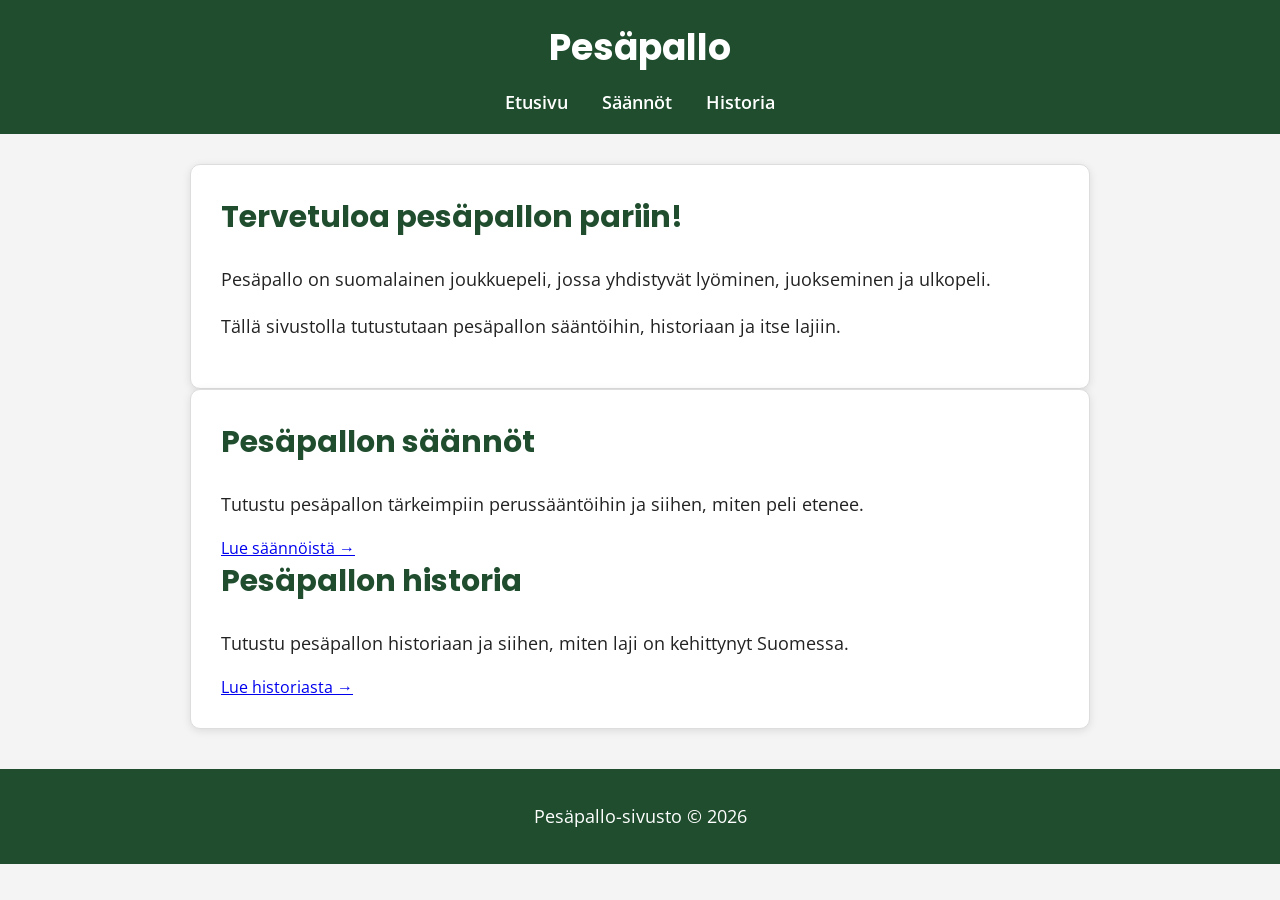
==== index.html @ ce548ae6 "Update index.html" ====
<!DOCTYPE html>
<html lang="fi">
<head>
    <meta charset="UTF-8">
    <meta name="viewport" content="width=device-width, initial-scale=1.0">

    <title>Pesäpallo – Etusivu</title>

    <link rel="stylesheet" href="css/style.css">
</head>

<body>

    <div class="site">

        <header>
            <h1>Pesäpallo</h1>

            <nav>
                <a href="index.html">Etusivu</a>
                <a href="saannot.html">Säännöt</a>
                <a href="historia.html">Historia</a>
            </nav>
        </header>

        <main>

            <section class="hero">
                <h2>Tervetuloa pesäpallon pariin!</h2>

                <p>
                    Pesäpallo on suomalainen joukkuepeli, jossa yhdistyvät
                    lyöminen, juokseminen ja ulkopeli.
                </p>

                <p>
                    Tällä sivustolla tutustutaan pesäpallon sääntöihin,
                    historiaan ja itse lajiin.
                </p>
            </section>

            <section class="kortit">

                <article class="kortti">
                    <h2>Pesäpallon säännöt</h2>

                    <p>
                        Tutustu pesäpallon tärkeimpiin perussääntöihin
                        ja siihen, miten peli etenee.
                    </p>

                    <a href="saannot.html">Lue säännöistä →</a>
                </article>

                <article class="kortti">
                    <h2>Pesäpallon historia</h2>

                    <p>
                        Tutustu pesäpallon historiaan ja siihen,
                        miten laji on kehittynyt Suomessa.
                    </p>

                    <a href="historia.html">Lue historiasta →</a>
                </article>

            </section>

        </main>

        <footer>
            <p>Pesäpallo-sivusto &copy; 2026</p>
        </footer>

    </div>

</body>
</html>
---- css/style.css ----
@import url('https://fonts.googleapis.com/css2?family=Open+Sans:wght@400;600&family=Poppins:wght@600;700&display=swap');

body {
    margin: 0;
    font-family: 'Open Sans', sans-serif;
    background-color: #f4f4f4;
    color: #222;
}

header {
    background-color: #1f4d2e;
    color: white;
    padding: 20px;
    text-align: center;
}

header h1 {
    margin: 0 0 15px 0;
    font-family: 'Poppins', sans-serif;
    font-size: 36px;
}

nav a {
    color: white;
    text-decoration: none;
    margin: 0 15px;
    font-size: 18px;
    font-weight: 600;
}

nav a:hover {
    text-decoration: underline;
}

main {
    max-width: 900px;
    margin: 30px auto;
    padding: 0 20px;
}

section {
    background-color: white;
    padding: 30px;
    border: 1px solid #ddd;
    border-radius: 10px;
    box-shadow: 0 2px 8px rgba(0, 0, 0, 0.1);
}

h2 {
    color: #1f4d2e;
    font-family: 'Poppins', sans-serif;
    font-size: 30px;
    margin-top: 0;
}

h3 {
    color: #2f6b3f;
    font-family: 'Poppins', sans-serif;
    margin-top: 30px;
}

p {
    font-size: 18px;
    line-height: 1.6;
}

li {
    font-size: 18px;
    line-height: 1.6;
    margin-bottom: 10px;
}

footer {
    background-color: #1f4d2e;
    color: white;
    text-align: center;
    padding: 15px;
    margin-top: 40px;
}
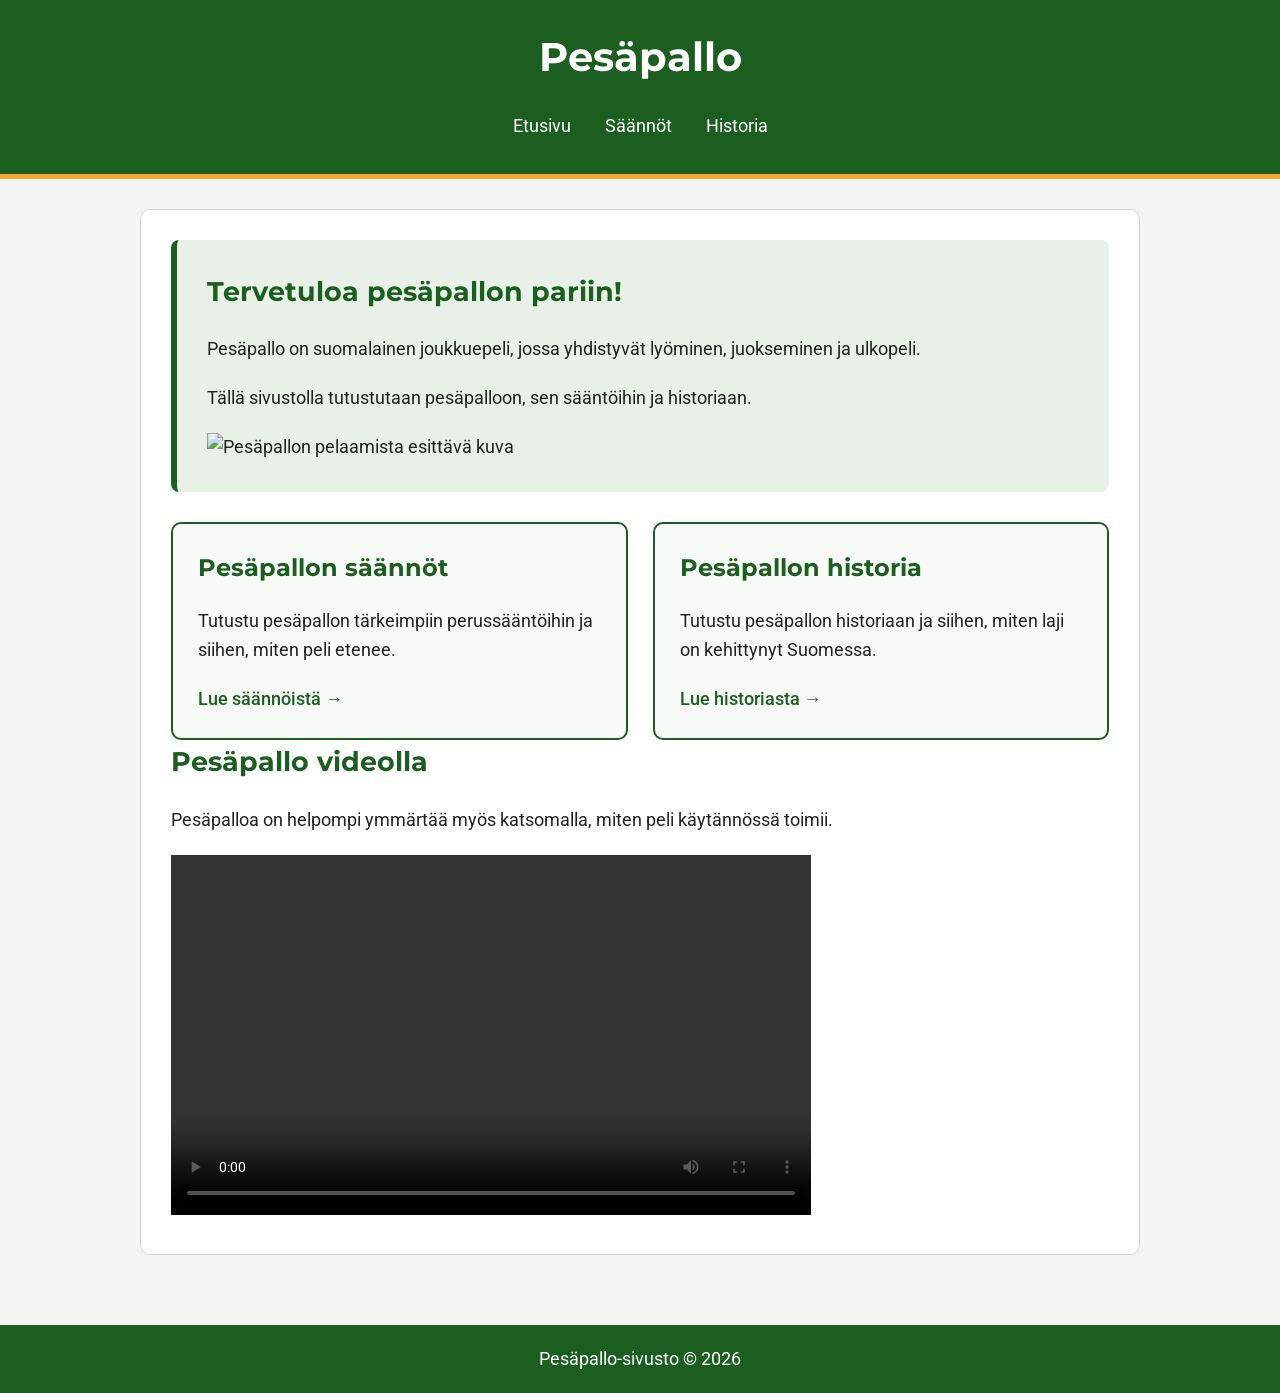
==== commit 6f9b56c9: "Update index.html" ====
--- a/index.html
+++ b/index.html
@@ -26,17 +26,29 @@
         <main>
 
             <section class="hero">
-                <h2>Tervetuloa pesäpallon pariin!</h2>
 
-                <p>
-                    Pesäpallo on suomalainen joukkuepeli, jossa yhdistyvät
-                    lyöminen, juokseminen ja ulkopeli.
-                </p>
+                <div class="hero-teksti">
+                    <h2>Tervetuloa pesäpallon pariin!</h2>
 
-                <p>
-                    Tällä sivustolla tutustutaan pesäpallon sääntöihin,
-                    historiaan ja itse lajiin.
-                </p>
+                    <p>
+                        Pesäpallo on suomalainen joukkuepeli, jossa yhdistyvät
+                        lyöminen, juokseminen ja ulkopeli.
+                    </p>
+
+                    <p>
+                        Tällä sivustolla tutustutaan pesäpalloon,
+                        sen sääntöihin ja historiaan.
+                    </p>
+                </div>
+
+                <img
+                    src="images/kuva1.jpg"
+                    alt="Pesäpallon pelaamista esittävä kuva"
+                    width="600"
+                    height="400"
+                    class="hero-kuva"
+                >
+
             </section>
 
             <section class="kortit">
@@ -65,6 +77,31 @@
 
             </section>
 
+            <section class="media-osio">
+
+                <h2>Pesäpallo videolla</h2>
+
+                <p>
+                    Pesäpalloa on helpompi ymmärtää myös katsomalla,
+                    miten peli käytännössä toimii.
+                </p>
+
+                <video
+                    controls
+                    width="640"
+                    height="360"
+                    class="pesis-video"
+                >
+                    <source
+                        src="https://interactive-examples.mdn.mozilla.net/media/cc0-videos/flower.mp4"
+                        type="video/mp4"
+                    >
+
+                    Selaimesi ei tue videon toistamista.
+                </video>
+
+            </section>
+
         </main>
 
         <footer>
--- a/css/style.css
+++ b/css/style.css
@@ -1,79 +1,271 @@
-@import url('https://fonts.googleapis.com/css2?family=Open+Sans:wght@400;600&family=Poppins:wght@600;700&display=swap');
+@import url('https://fonts.googleapis.com/css2?family=Montserrat:wght@600;700&family=Roboto:wght@400;500&display=swap');
+
+
+/* ------------------------------
+   Yleiset asetukset
+------------------------------ */
+
+* {
+    box-sizing: border-box;
+}
 
 body {
     margin: 0;
-    font-family: 'Open Sans', sans-serif;
-    background-color: #f4f4f4;
-    color: #222;
-}
+    padding: 0;
+    background-color: #f2f5f1;
+    color: #222222;
+    font-family: 'Roboto', sans-serif;
+    font-size: 18px;
+    line-height: 1.6;
+}
+
+
+/* ------------------------------
+   Koko sivuston Grid-layout
+------------------------------ */
+
+.site {
+    min-height: 100vh;
+
+    display: grid;
+
+    grid-template-rows: auto 1fr auto;
+}
+
+
+/* ------------------------------
+   Header
+------------------------------ */
 
 header {
-    background-color: #1f4d2e;
+    background-color: #1b5e20;
     color: white;
-    padding: 20px;
+
+    padding: 25px;
+
     text-align: center;
-}
-
-header h1 {
+
+    border-bottom: 5px solid #f9a825;
+}
+
+h1,
+h2 {
+    font-family: 'Montserrat', sans-serif;
+}
+
+h1 {
     margin: 0 0 15px 0;
-    font-family: 'Poppins', sans-serif;
-    font-size: 36px;
+    font-size: 40px;
+}
+
+h2 {
+    color: #1b5e20;
+    margin-top: 0;
+}
+
+
+/* ------------------------------
+   Navigaatio
+------------------------------ */
+
+nav {
+    display: flex;
+
+    justify-content: center;
+
+    align-items: center;
+
+    gap: 10px;
 }
 
 nav a {
     color: white;
+
     text-decoration: none;
-    margin: 0 15px;
-    font-size: 18px;
-    font-weight: 600;
+
+    padding: 8px 12px;
+
+    border-radius: 5px;
 }
 
 nav a:hover {
+    background-color: #f9a825;
+
+    color: #222222;
+}
+
+
+/* ------------------------------
+   Pääsisältö
+------------------------------ */
+
+main {
+    width: 90%;
+    max-width: 1000px;
+
+    margin: 30px auto;
+
+    padding: 30px;
+
+    background-color: white;
+
+    border: 1px solid #d0d8ce;
+
+    border-radius: 10px;
+}
+
+
+/* ------------------------------
+   Etusivun pääosio
+------------------------------ */
+
+.hero {
+    margin-bottom: 30px;
+
+    padding: 30px;
+
+    background-color: #e8f0e7;
+
+    border-left: 6px solid #1b5e20;
+
+    border-radius: 8px;
+}
+
+
+/* ------------------------------
+   Korttien Grid-layout
+------------------------------ */
+
+.kortit {
+    display: grid;
+
+    grid-template-columns: repeat(2, 1fr);
+
+    gap: 25px;
+
+    margin-top: 30px;
+}
+
+
+/* ------------------------------
+   Kortit
+------------------------------ */
+
+.kortti {
+    padding: 25px;
+
+    background-color: #f8faf7;
+
+    border: 2px solid #1b5e20;
+
+    border-radius: 10px;
+}
+
+.kortti h2 {
+    font-size: 24px;
+}
+
+.kortti a {
+    color: #1b5e20;
+
+    font-weight: 500;
+
+    text-decoration: none;
+}
+
+.kortti a:hover {
     text-decoration: underline;
 }
 
-main {
-    max-width: 900px;
-    margin: 30px auto;
-    padding: 0 20px;
-}
-
-section {
-    background-color: white;
-    padding: 30px;
-    border: 1px solid #ddd;
+
+/* ------------------------------
+   Listat
+------------------------------ */
+
+.lista {
+    margin-top: 30px;
+
+    padding: 25px;
+
+    background-color: #fff8e1;
+
+    border: 1px solid #f9a825;
+
     border-radius: 10px;
-    box-shadow: 0 2px 8px rgba(0, 0, 0, 0.1);
-}
-
-h2 {
-    color: #1f4d2e;
-    font-family: 'Poppins', sans-serif;
-    font-size: 30px;
-    margin-top: 0;
-}
-
-h3 {
-    color: #2f6b3f;
-    font-family: 'Poppins', sans-serif;
-    margin-top: 30px;
-}
+}
+
+li {
+    margin-bottom: 8px;
+}
+
+
+/* ------------------------------
+   Kappaleet
+------------------------------ */
 
 p {
-    font-size: 18px;
-    line-height: 1.6;
-}
-
-li {
-    font-size: 18px;
-    line-height: 1.6;
-    margin-bottom: 10px;
-}
+    margin-bottom: 20px;
+}
+
+
+/* ------------------------------
+   Footer
+------------------------------ */
 
 footer {
-    background-color: #1f4d2e;
+    margin-top: 40px;
+
+    padding: 20px;
+
+    background-color: #1b5e20;
+
     color: white;
+
     text-align: center;
-    padding: 15px;
-    margin-top: 40px;
-}
+}
+
+footer p {
+    margin: 0;
+}
+
+
+/* ------------------------------
+   Responsiivisuus
+------------------------------ */
+
+@media (max-width: 700px) {
+
+    .kortit {
+        grid-template-columns: 1fr;
+    }
+
+    nav {
+        flex-direction: column;
+    }
+
+    nav a {
+        display: block;
+
+        width: 100%;
+    }
+
+    main {
+        width: 95%;
+
+        margin: 15px auto;
+
+        padding: 20px;
+    }
+
+    .hero {
+        padding: 20px;
+    }
+
+    .kortti {
+        padding: 20px;
+    }
+
+    h1 {
+        font-size: 32px;
+    }
+}
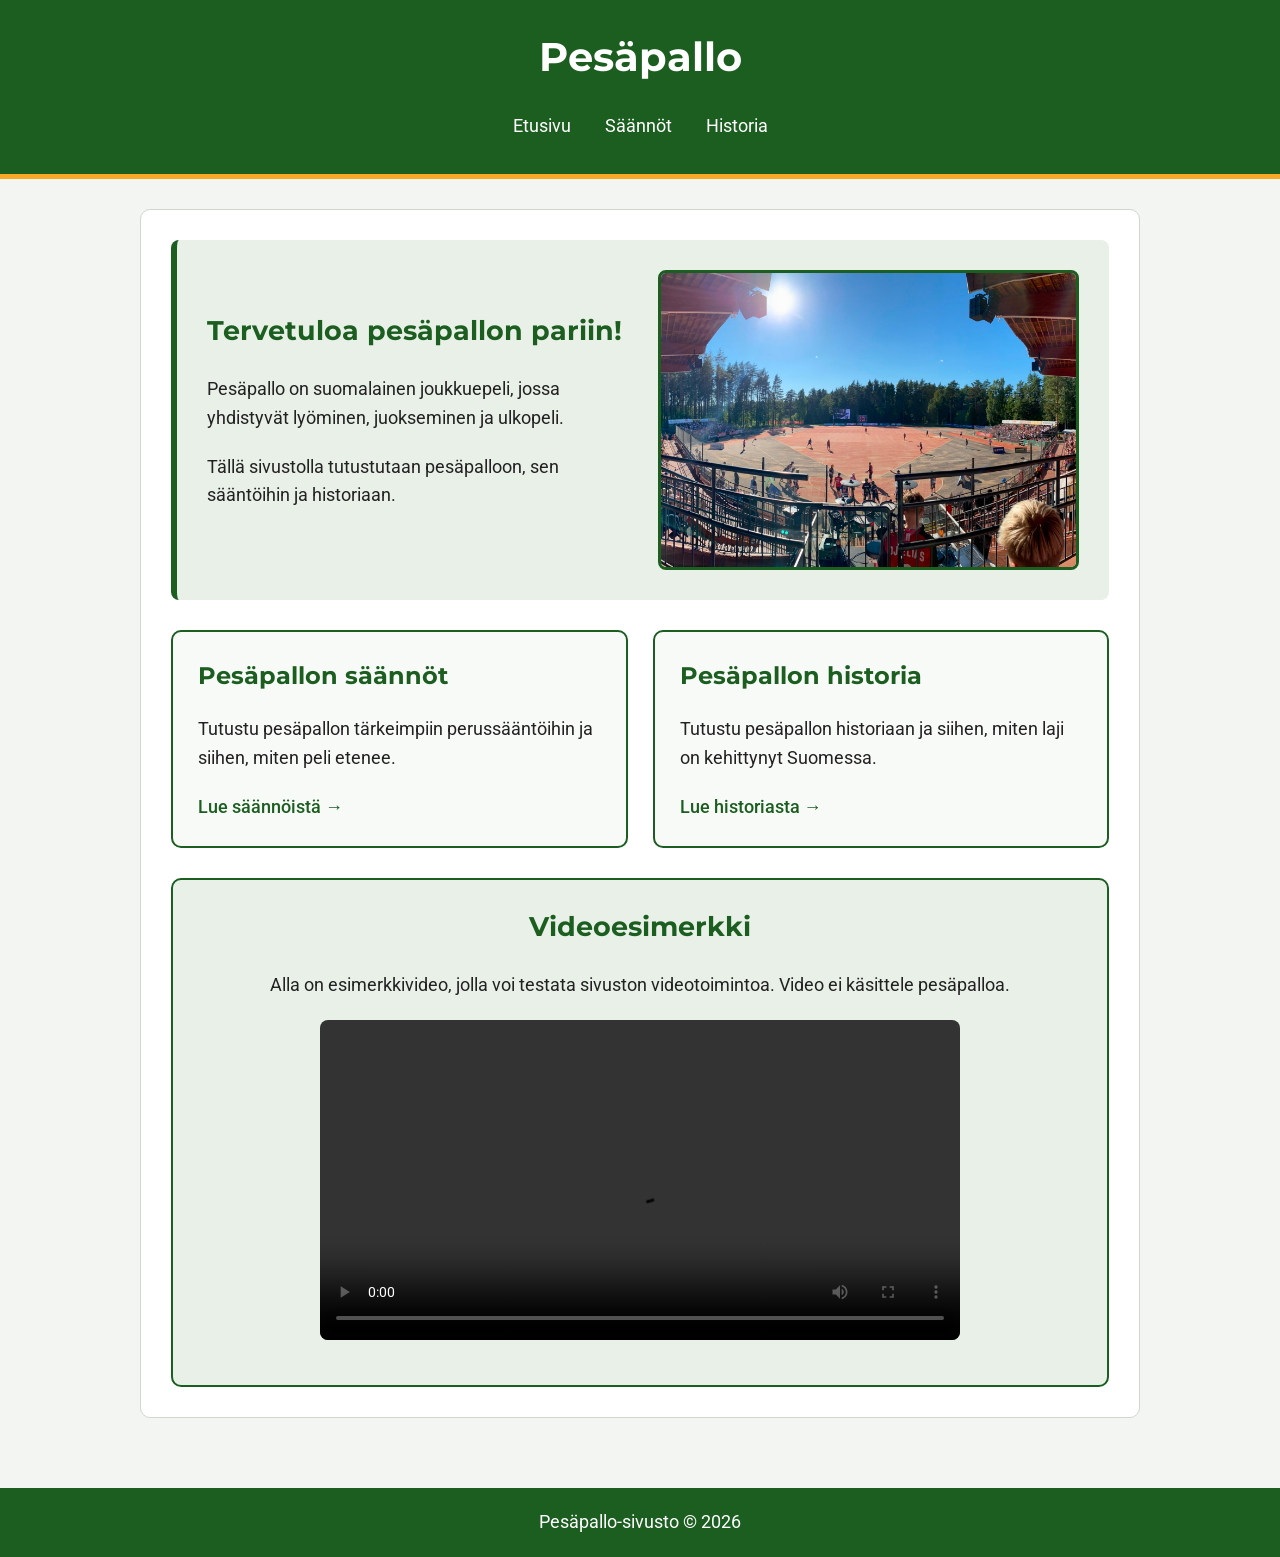
==== commit 2fe56148: "Update index.html" ====
--- a/index.html
+++ b/index.html
@@ -1,16 +1,14 @@
+
 <!DOCTYPE html>
 <html lang="fi">
 <head>
     <meta charset="UTF-8">
     <meta name="viewport" content="width=device-width, initial-scale=1.0">
-
     <title>Pesäpallo – Etusivu</title>
-
     <link rel="stylesheet" href="css/style.css">
 </head>
 
 <body>
-
     <div class="site">
 
         <header>
@@ -24,15 +22,13 @@
         </header>
 
         <main>
-
             <section class="hero">
-
                 <div class="hero-teksti">
                     <h2>Tervetuloa pesäpallon pariin!</h2>
 
                     <p>
-                        Pesäpallo on suomalainen joukkuepeli, jossa yhdistyvät
-                        lyöminen, juokseminen ja ulkopeli.
+                        Pesäpallo on suomalainen joukkuepeli, jossa
+                        yhdistyvät lyöminen, juokseminen ja ulkopeli.
                     </p>
 
                     <p>
@@ -42,66 +38,50 @@
                 </div>
 
                 <img
-                    src="images/kuva1.jpg"
-                    alt="Pesäpallon pelaamista esittävä kuva"
-                    width="600"
-                    height="400"
+                    src="images/pallo.jpg"
+                    alt="Keltainen pallo punertavalla kenttäpinnalla"
+                    width="1080"
+                    height="720"
                     class="hero-kuva"
                 >
-
             </section>
 
             <section class="kortit">
-
                 <article class="kortti">
                     <h2>Pesäpallon säännöt</h2>
-
                     <p>
                         Tutustu pesäpallon tärkeimpiin perussääntöihin
                         ja siihen, miten peli etenee.
                     </p>
-
                     <a href="saannot.html">Lue säännöistä →</a>
                 </article>
 
                 <article class="kortti">
                     <h2>Pesäpallon historia</h2>
-
                     <p>
                         Tutustu pesäpallon historiaan ja siihen,
                         miten laji on kehittynyt Suomessa.
                     </p>
-
                     <a href="historia.html">Lue historiasta →</a>
                 </article>
-
             </section>
 
             <section class="media-osio">
-
-                <h2>Pesäpallo videolla</h2>
+                <h2>Videoesimerkki</h2>
 
                 <p>
-                    Pesäpalloa on helpompi ymmärtää myös katsomalla,
-                    miten peli käytännössä toimii.
+                    Alla on esimerkkivideo, jolla voi testata
+                    sivuston videotoimintoa. Video ei käsittele pesäpalloa.
                 </p>
 
-                <video
-                    controls
-                    width="640"
-                    height="360"
-                    class="pesis-video"
-                >
+                <video controls class="pesis-video">
                     <source
                         src="https://interactive-examples.mdn.mozilla.net/media/cc0-videos/flower.mp4"
                         type="video/mp4"
                     >
-
                     Selaimesi ei tue videon toistamista.
                 </video>
-
             </section>
-
         </main>
 
         <footer>
@@ -109,6 +89,5 @@
         </footer>
 
     </div>
-
 </body>
 </html>
--- a/css/style.css
+++ b/css/style.css
@@ -116,10 +116,20 @@
 
 
 /* ------------------------------
-   Etusivun pääosio
+   Hero-osio
 ------------------------------ */
 
 .hero {
+    position: relative;
+
+    display: grid;
+
+    grid-template-columns: 1fr 1fr;
+
+    gap: 30px;
+
+    align-items: center;
+
     margin-bottom: 30px;
 
     padding: 30px;
@@ -129,6 +139,26 @@
     border-left: 6px solid #1b5e20;
 
     border-radius: 8px;
+
+    overflow: hidden;
+}
+
+
+/* ------------------------------
+   Kuva
+------------------------------ */
+
+.hero-kuva {
+    width: 100%;
+    height: 300px;
+
+    object-fit: cover;
+
+    border-radius: 8px;
+
+    border: 3px solid #1b5e20;
+
+    display: block;
 }
 
 
@@ -200,6 +230,40 @@
 
 
 /* ------------------------------
+   Media-osio
+------------------------------ */
+
+.media-osio {
+    position: relative;
+
+    margin-top: 30px;
+
+    padding: 25px;
+
+    background-color: #e8f0e7;
+
+    border: 2px solid #1b5e20;
+
+    border-radius: 10px;
+
+    text-align: center;
+}
+
+.pesis-video {
+    display: block;
+
+    width: 100%;
+    max-width: 640px;
+
+    height: auto;
+
+    margin: 20px auto;
+
+    border-radius: 8px;
+}
+
+
+/* ------------------------------
    Kappaleet
 ------------------------------ */
 
@@ -213,6 +277,8 @@
 ------------------------------ */
 
 footer {
+    position: relative;
+
     margin-top: 40px;
 
     padding: 20px;
@@ -235,6 +301,10 @@
 
 @media (max-width: 700px) {
 
+    .hero {
+        grid-template-columns: 1fr;
+    }
+
     .kortit {
         grid-template-columns: 1fr;
     }
@@ -268,4 +338,8 @@
     h1 {
         font-size: 32px;
     }
-}
+
+    .hero-kuva {
+        height: 250px;
+    }
+}
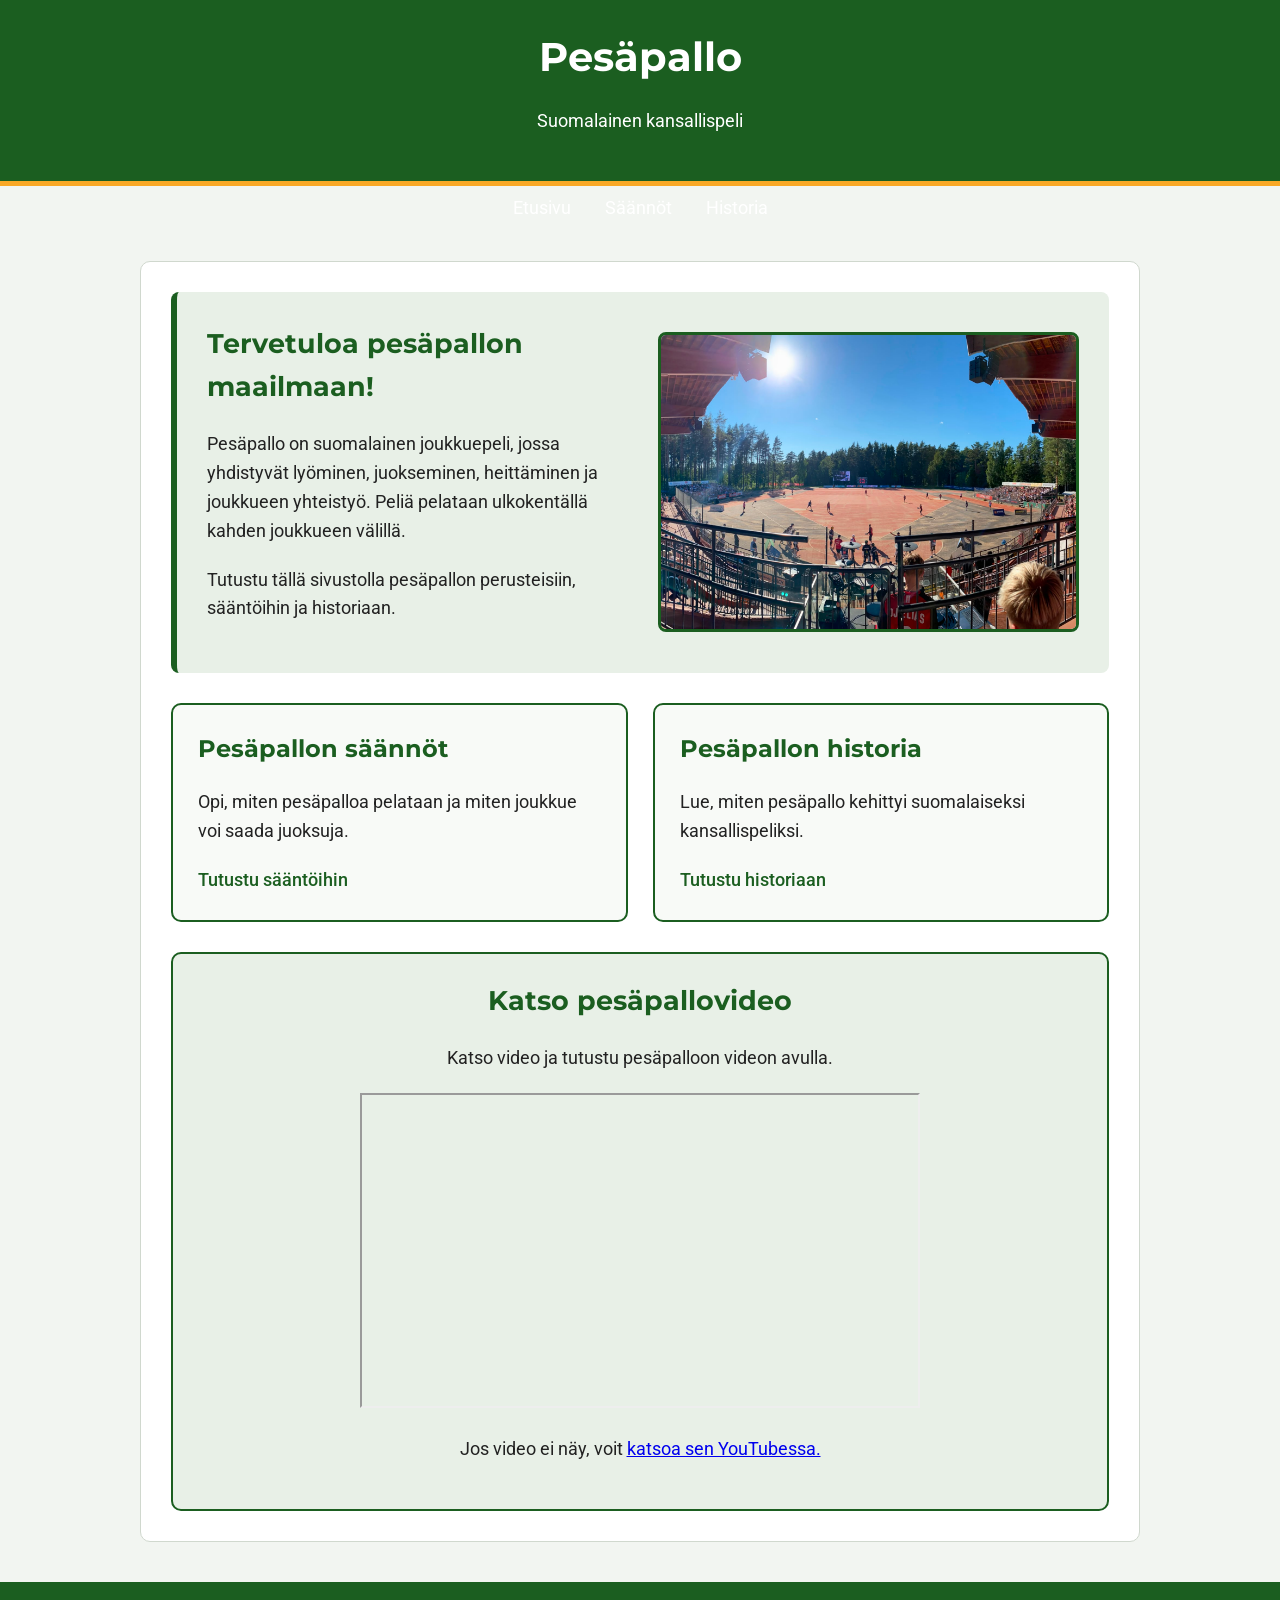
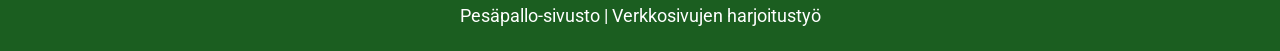
==== commit f5fb3724: "Update index.html" ====
--- a/index.html
+++ b/index.html
@@ -7,87 +7,96 @@
     <title>Pesäpallo – Etusivu</title>
     <link rel="stylesheet" href="css/style.css">
 </head>
+<body>
 
-<body>
-    <div class="site">
+    <header class="sivun-otsikko">
+        <h1>Pesäpallo</h1>
+        <p>Suomalainen kansallispeli</p>
+    </header>
 
-        <header>
-            <h1>Pesäpallo</h1>
+    <nav class="navigaatio" aria-label="Päänavigaatio">
+        <a href="index.html" aria-current="page">Etusivu</a>
+        <a href="saannot.html">Säännöt</a>
+        <a href="historia.html">Historia</a>
+    </nav>
 
-            <nav>
-                <a href="index.html">Etusivu</a>
-                <a href="saannot.html">Säännöt</a>
-                <a href="historia.html">Historia</a>
-            </nav>
-        </header>
+    <main>
+        <section class="hero">
+            <div class="hero-teksti">
+                <h2>Tervetuloa pesäpallon maailmaan!</h2>
+                <p>
+                    Pesäpallo on suomalainen joukkuepeli, jossa yhdistyvät
+                    lyöminen, juokseminen, heittäminen ja joukkueen yhteistyö.
+                    Peliä pelataan ulkokentällä kahden joukkueen välillä.
+                </p>
+                <p>
+                    Tutustu tällä sivustolla pesäpallon perusteisiin,
+                    sääntöihin ja historiaan.
+                </p>
+            </div>
 
-        <main>
-            <section class="hero">
-                <div class="hero-teksti">
-                    <h2>Tervetuloa pesäpallon pariin!</h2>
+            <img
+                class="hero-kuva"
+                src="images/pallo.jpg"
+                alt="Pallo pelikentällä"
+                width="1080"
+                height="720">
+        </section>
 
-                    <p>
-                        Pesäpallo on suomalainen joukkuepeli, jossa
-                        yhdistyvät lyöminen, juokseminen ja ulkopeli.
-                    </p>
+        <section class="kortit">
+            <article class="kortti">
+                <h2>Pesäpallon säännöt</h2>
+                <p>
+                    Opi, miten pesäpalloa pelataan ja miten joukkue voi
+                    saada juoksuja.
+                </p>
+                <a class="linkki" href="saannot.html">Tutustu sääntöihin</a>
+            </article>
 
-                    <p>
-                        Tällä sivustolla tutustutaan pesäpalloon,
-                        sen sääntöihin ja historiaan.
-                    </p>
-                </div>
+            <article class="kortti">
+                <h2>Pesäpallon historia</h2>
+                <p>
+                    Lue, miten pesäpallo kehittyi suomalaiseksi
+                    kansallispeliksi.
+                </p>
+                <a class="linkki" href="historia.html">Tutustu historiaan</a>
+            </article>
+        </section>
 
-                <img
-                    src="images/pallo.jpg"
-                    alt="Keltainen pallo punertavalla kenttäpinnalla"
-                    width="1080"
-                    height="720"
-                    class="hero-kuva"
-                >
-            </section>
+        <section class="media-osio">
+            <h2>Katso pesäpallovideo</h2>
+            <p>
+                Katso video ja tutustu pesäpalloon videon avulla.
+            </p>
 
-            <section class="kortit">
-                <article class="kortti">
-                    <h2>Pesäpallon säännöt</h2>
-                    <p>
-                        Tutustu pesäpallon tärkeimpiin perussääntöihin
-                        ja siihen, miten peli etenee.
-                    </p>
-                    <a href="saannot.html">Lue säännöistä →</a>
-                </article>
+            <div class="video-container">
+                <iframe
+                    src="https://www.youtube-nocookie.com/embed/uLBNd56MG34"
+                    title="Pesäpallovideo YouTubesta"
+                    width="560"
+                    height="315"
+                    loading="lazy"
+                    allow="accelerometer; autoplay; clipboard-write; encrypted-media; gyroscope; picture-in-picture; web-share"
+                    referrerpolicy="strict-origin-when-cross-origin"
+                    allowfullscreen>
+                </iframe>
+            </div>
 
-                <article class="kortti">
-                    <h2>Pesäpallon historia</h2>
-                    <p>
-                        Tutustu pesäpallon historiaan ja siihen,
-                        miten laji on kehittynyt Suomessa.
-                    </p>
-                    <a href="historia.html">Lue historiasta →</a>
-                </article>
-            </section>
+            <p>
+                Jos video ei näy, voit
+                <a
+                    href="https://www.youtube.com/watch?v=uLBNd56MG34"
+                    target="_blank"
+                    rel="noopener noreferrer">
+                    katsoa sen YouTubessa.
+                </a>
+            </p>
+        </section>
+    </main>
 
-            <section class="media-osio">
-                <h2>Videoesimerkki</h2>
+    <footer>
+        <p>Pesäpallo-sivusto | Verkkosivujen harjoitustyö</p>
+    </footer>
 
-                <p>
-                    Alla on esimerkkivideo, jolla voi testata
-                    sivuston videotoimintoa. Video ei käsittele pesäpalloa.
-                </p>
-
-                <video controls class="pesis-video">
-                    <source
-                        src="https://interactive-examples.mdn.mozilla.net/media/cc0-videos/flower.mp4"
-                        type="video/mp4"
-                    >
-                    Selaimesi ei tue videon toistamista.
-                </video>
-            </section>
-        </main>
-
-        <footer>
-            <p>Pesäpallo-sivusto &copy; 2026</p>
-        </footer>
-
-    </div>
 </body>
 </html>
--- a/css/style.css
+++ b/css/style.css
@@ -1,9 +1,5 @@
+
 @import url('https://fonts.googleapis.com/css2?family=Montserrat:wght@600;700&family=Roboto:wght@400;500&display=swap');
-
-
-/* ------------------------------
-   Yleiset asetukset
------------------------------- */
 
 * {
     box-sizing: border-box;
@@ -19,32 +15,17 @@
     line-height: 1.6;
 }
 
-
-/* ------------------------------
-   Koko sivuston Grid-layout
------------------------------- */
-
 .site {
     min-height: 100vh;
-
     display: grid;
-
     grid-template-rows: auto 1fr auto;
 }
-
-
-/* ------------------------------
-   Header
------------------------------- */
 
 header {
     background-color: #1b5e20;
     color: white;
-
-    padding: 25px;
-
+    padding: 25px;
     text-align: center;
-
     border-bottom: 5px solid #f9a825;
 }
 
@@ -54,7 +35,7 @@
 }
 
 h1 {
-    margin: 0 0 15px 0;
+    margin: 0 0 15px;
     font-size: 40px;
 }
 
@@ -63,131 +44,68 @@
     margin-top: 0;
 }
 
-
-/* ------------------------------
-   Navigaatio
------------------------------- */
-
 nav {
     display: flex;
-
     justify-content: center;
-
     align-items: center;
-
     gap: 10px;
 }
 
 nav a {
     color: white;
-
     text-decoration: none;
-
     padding: 8px 12px;
-
     border-radius: 5px;
 }
 
 nav a:hover {
     background-color: #f9a825;
-
     color: #222222;
 }
-
-
-/* ------------------------------
-   Pääsisältö
------------------------------- */
 
 main {
     width: 90%;
     max-width: 1000px;
-
     margin: 30px auto;
-
     padding: 30px;
-
     background-color: white;
-
     border: 1px solid #d0d8ce;
-
-    border-radius: 10px;
-}
-
-
-/* ------------------------------
-   Hero-osio
------------------------------- */
+    border-radius: 10px;
+}
 
 .hero {
     position: relative;
-
     display: grid;
-
     grid-template-columns: 1fr 1fr;
-
     gap: 30px;
-
     align-items: center;
-
     margin-bottom: 30px;
-
     padding: 30px;
-
     background-color: #e8f0e7;
-
     border-left: 6px solid #1b5e20;
-
     border-radius: 8px;
-
-    overflow: hidden;
-}
-
-
-/* ------------------------------
-   Kuva
------------------------------- */
+}
 
 .hero-kuva {
+    display: block;
     width: 100%;
     height: 300px;
-
     object-fit: cover;
-
     border-radius: 8px;
-
     border: 3px solid #1b5e20;
-
-    display: block;
-}
-
-
-/* ------------------------------
-   Korttien Grid-layout
------------------------------- */
+}
 
 .kortit {
     display: grid;
-
-    grid-template-columns: repeat(2, 1fr);
-
+    grid-template-columns: repeat(2, minmax(0, 1fr));
     gap: 25px;
-
     margin-top: 30px;
 }
 
-
-/* ------------------------------
-   Kortit
------------------------------- */
-
 .kortti {
     padding: 25px;
-
     background-color: #f8faf7;
-
     border: 2px solid #1b5e20;
-
     border-radius: 10px;
 }
 
@@ -197,9 +115,7 @@
 
 .kortti a {
     color: #1b5e20;
-
     font-weight: 500;
-
     text-decoration: none;
 }
 
@@ -207,20 +123,11 @@
     text-decoration: underline;
 }
 
-
-/* ------------------------------
-   Listat
------------------------------- */
-
 .lista {
     margin-top: 30px;
-
-    padding: 25px;
-
+    padding: 25px;
     background-color: #fff8e1;
-
     border: 1px solid #f9a825;
-
     border-radius: 10px;
 }
 
@@ -228,65 +135,35 @@
     margin-bottom: 8px;
 }
 
-
-/* ------------------------------
-   Media-osio
------------------------------- */
-
 .media-osio {
     position: relative;
-
     margin-top: 30px;
-
-    padding: 25px;
-
+    padding: 25px;
     background-color: #e8f0e7;
-
     border: 2px solid #1b5e20;
-
-    border-radius: 10px;
-
+    border-radius: 10px;
     text-align: center;
 }
 
 .pesis-video {
     display: block;
-
     width: 100%;
     max-width: 640px;
-
     height: auto;
-
     margin: 20px auto;
-
     border-radius: 8px;
 }
-
-
-/* ------------------------------
-   Kappaleet
------------------------------- */
 
 p {
     margin-bottom: 20px;
 }
 
-
-/* ------------------------------
-   Footer
------------------------------- */
-
 footer {
     position: relative;
-
     margin-top: 40px;
-
     padding: 20px;
-
     background-color: #1b5e20;
-
     color: white;
-
     text-align: center;
 }
 
@@ -294,15 +171,10 @@
     margin: 0;
 }
 
-
-/* ------------------------------
-   Responsiivisuus
------------------------------- */
-
 @media (max-width: 700px) {
-
     .hero {
         grid-template-columns: 1fr;
+        padding: 20px;
     }
 
     .kortit {
@@ -315,19 +187,12 @@
 
     nav a {
         display: block;
-
         width: 100%;
     }
 
     main {
         width: 95%;
-
         margin: 15px auto;
-
-        padding: 20px;
-    }
-
-    .hero {
         padding: 20px;
     }
 
@@ -343,3 +208,4 @@
         height: 250px;
     }
 }
+
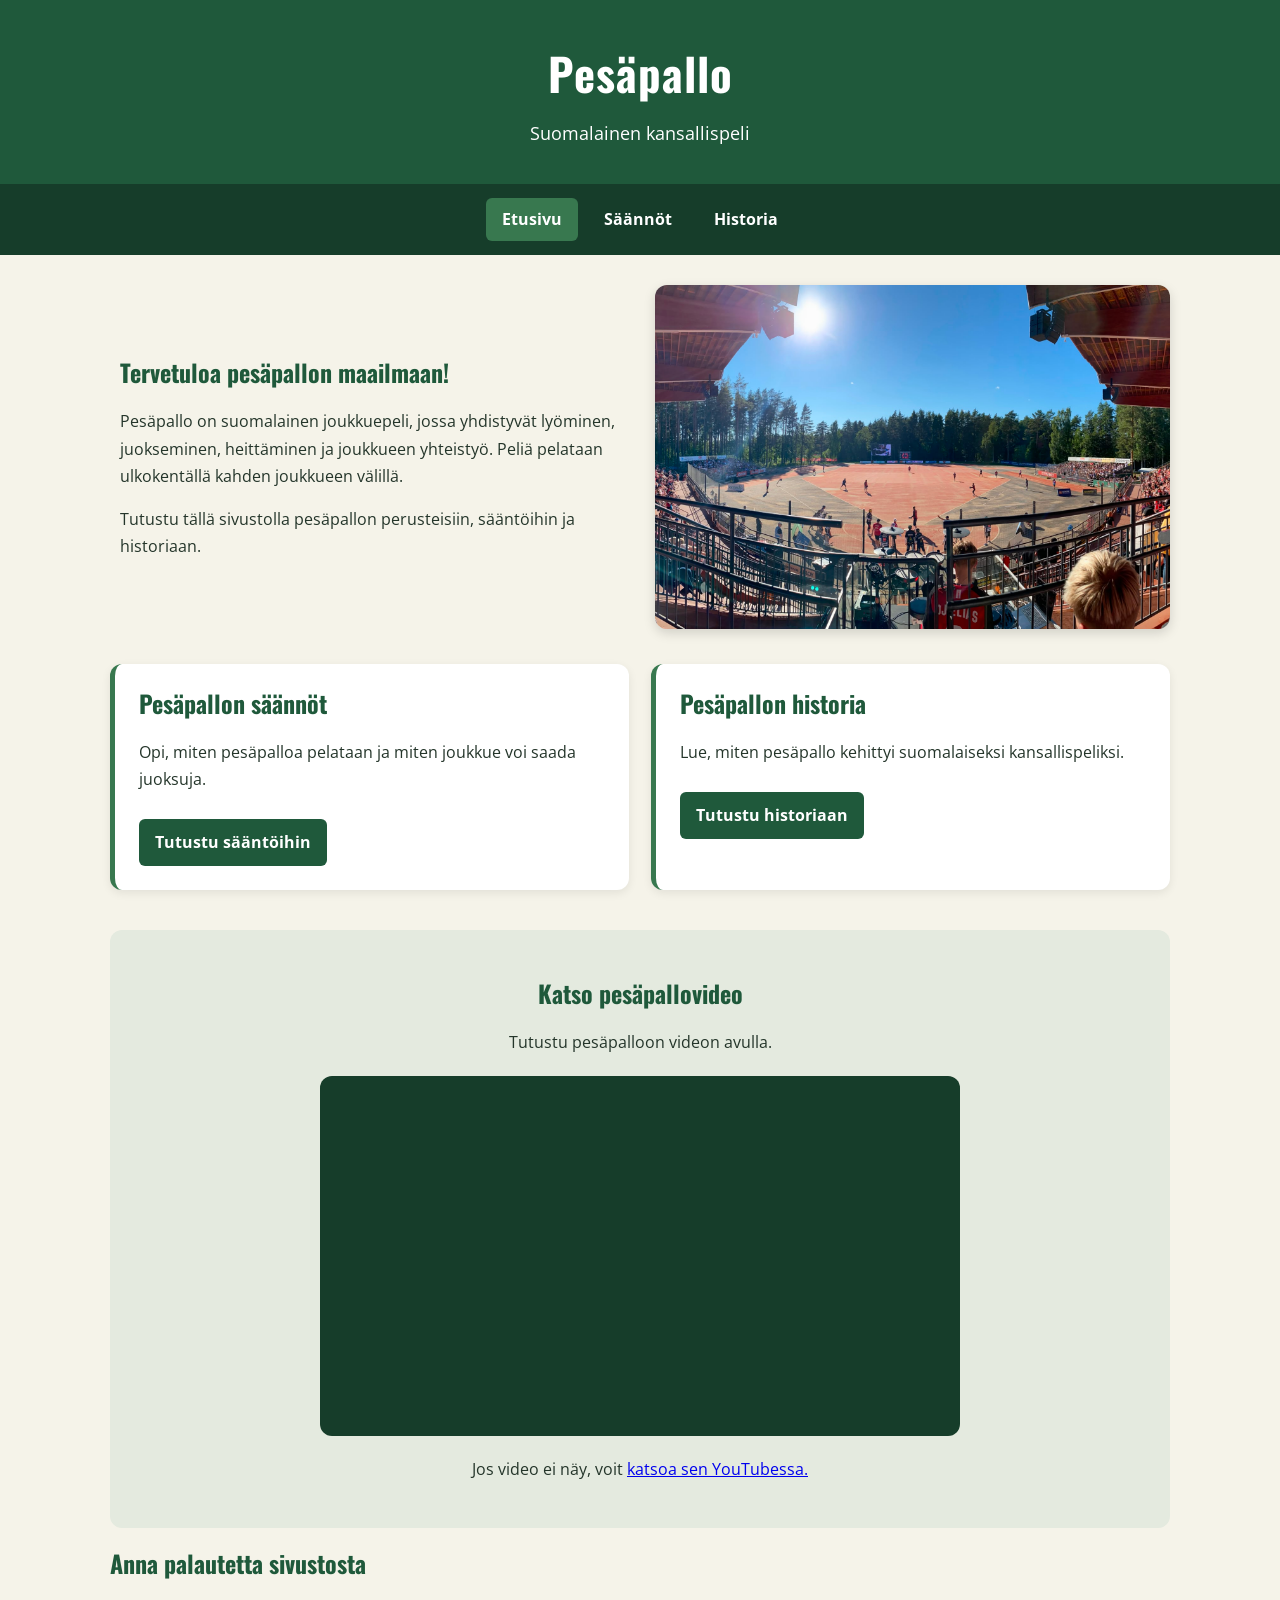
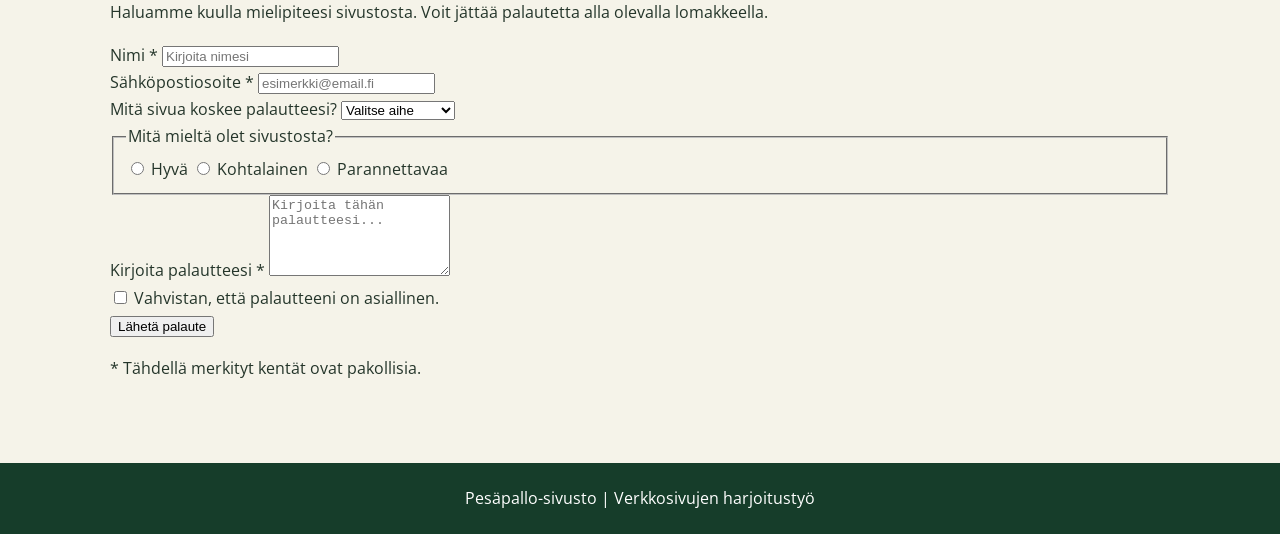
==== commit 32d421d1: "Update index.html" ====
--- a/index.html
+++ b/index.html
@@ -24,11 +24,13 @@
         <section class="hero">
             <div class="hero-teksti">
                 <h2>Tervetuloa pesäpallon maailmaan!</h2>
+
                 <p>
                     Pesäpallo on suomalainen joukkuepeli, jossa yhdistyvät
                     lyöminen, juokseminen, heittäminen ja joukkueen yhteistyö.
                     Peliä pelataan ulkokentällä kahden joukkueen välillä.
                 </p>
+
                 <p>
                     Tutustu tällä sivustolla pesäpallon perusteisiin,
                     sääntöihin ja historiaan.
@@ -38,7 +40,7 @@
             <img
                 class="hero-kuva"
                 src="images/pallo.jpg"
-                alt="Pallo pelikentällä"
+                alt="Pesäpallokenttä ja pelaajia ottelun aikana"
                 width="1080"
                 height="720">
         </section>
@@ -46,27 +48,36 @@
         <section class="kortit">
             <article class="kortti">
                 <h2>Pesäpallon säännöt</h2>
-                <p>
-                    Opi, miten pesäpalloa pelataan ja miten joukkue voi
-                    saada juoksuja.
-                </p>
-                <a class="linkki" href="saannot.html">Tutustu sääntöihin</a>
+
+                <p>
+                    Opi, miten pesäpalloa pelataan ja miten joukkue
+                    voi saada juoksuja.
+                </p>
+
+                <a class="linkki" href="saannot.html">
+                    Tutustu sääntöihin
+                </a>
             </article>
 
             <article class="kortti">
                 <h2>Pesäpallon historia</h2>
+
                 <p>
                     Lue, miten pesäpallo kehittyi suomalaiseksi
                     kansallispeliksi.
                 </p>
-                <a class="linkki" href="historia.html">Tutustu historiaan</a>
+
+                <a class="linkki" href="historia.html">
+                    Tutustu historiaan
+                </a>
             </article>
         </section>
 
         <section class="media-osio">
             <h2>Katso pesäpallovideo</h2>
+
             <p>
-                Katso video ja tutustu pesäpalloon videon avulla.
+                Tutustu pesäpalloon videon avulla.
             </p>
 
             <div class="video-container">
@@ -92,6 +103,113 @@
                 </a>
             </p>
         </section>
+
+        <section class="lomake-osio">
+            <h2>Anna palautetta sivustosta</h2>
+
+            <p>
+                Haluamme kuulla mielipiteesi sivustosta.
+                Voit jättää palautetta alla olevalla lomakkeella.
+            </p>
+
+            <form class="palautelomake" action="#" method="get">
+
+                <div class="lomake-kentta">
+                    <label for="nimi">Nimi *</label>
+                    <input
+                        type="text"
+                        id="nimi"
+                        name="nimi"
+                        placeholder="Kirjoita nimesi"
+                        minlength="2"
+                        maxlength="50"
+                        required>
+                </div>
+
+                <div class="lomake-kentta">
+                    <label for="sahkoposti">Sähköpostiosoite *</label>
+                    <input
+                        type="email"
+                        id="sahkoposti"
+                        name="sahkoposti"
+                        placeholder="esimerkki@email.fi"
+                        required>
+                </div>
+
+                <div class="lomake-kentta">
+                    <label for="aihe">Mitä sivua koskee palautteesi?</label>
+                    <select id="aihe" name="aihe" required>
+                        <option value="">Valitse aihe</option>
+                        <option value="etusivu">Etusivu</option>
+                        <option value="saannot">Säännöt</option>
+                        <option value="historia">Historia</option>
+                        <option value="yleinen">Yleinen palaute</option>
+                    </select>
+                </div>
+
+                <fieldset class="lomake-kentta">
+                    <legend>Mitä mieltä olet sivustosta?</legend>
+
+                    <label class="valinta">
+                        <input
+                            type="radio"
+                            name="arvio"
+                            value="hyva"
+                            required>
+                        Hyvä
+                    </label>
+
+                    <label class="valinta">
+                        <input
+                            type="radio"
+                            name="arvio"
+                            value="kohtalainen">
+                        Kohtalainen
+                    </label>
+
+                    <label class="valinta">
+                        <input
+                            type="radio"
+                            name="arvio"
+                            value="parannettavaa">
+                        Parannettavaa
+                    </label>
+                </fieldset>
+
+                <div class="lomake-kentta">
+                    <label for="palaute">Kirjoita palautteesi *</label>
+                    <textarea
+                        id="palaute"
+                        name="palaute"
+                        rows="5"
+                        minlength="5"
+                        maxlength="1000"
+                        placeholder="Kirjoita tähän palautteesi..."
+                        required></textarea>
+                </div>
+
+                <div class="lomake-kentta">
+                    <label class="valinta">
+                        <input
+                            type="checkbox"
+                            id="hyvaksyminen"
+                            name="hyvaksyminen"
+                            value="kylla"
+                            required>
+                        Vahvistan, että palautteeni on asiallinen.
+                    </label>
+                </div>
+
+                <button type="submit" class="laheta-nappi">
+                    Lähetä palaute
+                </button>
+
+                <p class="pakolliset-tiedot">
+                    * Tähdellä merkityt kentät ovat pakollisia.
+                </p>
+
+            </form>
+        </section>
     </main>
 
     <footer>
--- a/css/style.css
+++ b/css/style.css
@@ -1,168 +1,180 @@
 
-@import url('https://fonts.googleapis.com/css2?family=Montserrat:wght@600;700&family=Roboto:wght@400;500&display=swap');
+@import url('https://fonts.googleapis.com/css2?family=Open+Sans:wght@400;600;700&family=Oswald:wght@500;600;700&display=swap');
 
 * {
     box-sizing: border-box;
 }
 
+html {
+    scroll-behavior: smooth;
+}
+
 body {
     margin: 0;
-    padding: 0;
-    background-color: #f2f5f1;
-    color: #222222;
-    font-family: 'Roboto', sans-serif;
-    font-size: 18px;
-    line-height: 1.6;
-}
-
-.site {
-    min-height: 100vh;
-    display: grid;
-    grid-template-rows: auto 1fr auto;
-}
-
-header {
-    background-color: #1b5e20;
-    color: white;
-    padding: 25px;
+    font-family: 'Open Sans', Arial, sans-serif;
+    background-color: #f5f3e9;
+    color: #24352a;
+    line-height: 1.7;
+}
+
+.sivun-otsikko {
+    background-color: #1f593b;
+    color: white;
     text-align: center;
-    border-bottom: 5px solid #f9a825;
-}
-
-h1,
-h2 {
-    font-family: 'Montserrat', sans-serif;
-}
-
-h1 {
-    margin: 0 0 15px;
-    font-size: 40px;
-}
-
-h2 {
-    color: #1b5e20;
-    margin-top: 0;
-}
-
-nav {
+    padding: 35px 20px;
+}
+
+.sivun-otsikko h1 {
+    margin: 0;
+    font-family: 'Oswald', Arial, sans-serif;
+    font-size: 2.8rem;
+    letter-spacing: 1px;
+}
+
+.sivun-otsikko p {
+    margin: 8px 0 0;
+    font-size: 1.1rem;
+}
+
+.navigaatio {
+    position: sticky;
+    top: 0;
+    z-index: 10;
     display: flex;
     justify-content: center;
-    align-items: center;
+    flex-wrap: wrap;
     gap: 10px;
-}
-
-nav a {
+    padding: 14px;
+    background-color: #163d2a;
+}
+
+.navigaatio a {
     color: white;
     text-decoration: none;
-    padding: 8px 12px;
-    border-radius: 5px;
-}
-
-nav a:hover {
-    background-color: #f9a825;
-    color: #222222;
+    font-weight: 700;
+    padding: 8px 16px;
+    border-radius: 6px;
+    transition: background-color 0.2s ease;
+}
+
+.navigaatio a:hover,
+.navigaatio a:focus,
+.navigaatio a[aria-current="page"] {
+    background-color: #38784f;
 }
 
 main {
-    width: 90%;
-    max-width: 1000px;
-    margin: 30px auto;
-    padding: 30px;
-    background-color: white;
-    border: 1px solid #d0d8ce;
-    border-radius: 10px;
+    width: 100%;
+    max-width: 1100px;
+    margin: 0 auto;
+    padding: 30px 20px;
+}
+
+h2 {
+    font-family: 'Oswald', Arial, sans-serif;
+    color: #1f593b;
+    line-height: 1.3;
 }
 
 .hero {
     position: relative;
     display: grid;
     grid-template-columns: 1fr 1fr;
+    align-items: center;
     gap: 30px;
-    align-items: center;
-    margin-bottom: 30px;
-    padding: 30px;
-    background-color: #e8f0e7;
-    border-left: 6px solid #1b5e20;
-    border-radius: 8px;
+    margin-bottom: 35px;
+}
+
+.hero-teksti {
+    padding: 10px;
 }
 
 .hero-kuva {
     display: block;
     width: 100%;
-    height: 300px;
+    height: auto;
+    aspect-ratio: 3 / 2;
     object-fit: cover;
-    border-radius: 8px;
-    border: 3px solid #1b5e20;
+    border-radius: 12px;
+    box-shadow: 0 4px 12px rgba(0, 0, 0, 0.15);
 }
 
 .kortit {
     display: grid;
     grid-template-columns: repeat(2, minmax(0, 1fr));
-    gap: 25px;
-    margin-top: 30px;
+    gap: 22px;
+    margin: 35px 0;
 }
 
 .kortti {
-    padding: 25px;
-    background-color: #f8faf7;
-    border: 2px solid #1b5e20;
-    border-radius: 10px;
+    background-color: white;
+    padding: 24px;
+    border-radius: 12px;
+    border-left: 5px solid #38784f;
+    box-shadow: 0 3px 10px rgba(0, 0, 0, 0.08);
 }
 
 .kortti h2 {
-    font-size: 24px;
-}
-
-.kortti a {
-    color: #1b5e20;
-    font-weight: 500;
+    margin-top: 0;
+}
+
+.linkki {
+    display: inline-block;
+    margin-top: 10px;
+    padding: 10px 16px;
+    background-color: #1f593b;
+    color: white;
     text-decoration: none;
-}
-
-.kortti a:hover {
+    font-weight: 700;
+    border-radius: 6px;
+}
+
+.linkki:hover,
+.linkki:focus {
+    background-color: #38784f;
     text-decoration: underline;
 }
 
-.lista {
-    margin-top: 30px;
-    padding: 25px;
-    background-color: #fff8e1;
-    border: 1px solid #f9a825;
-    border-radius: 10px;
-}
-
-li {
-    margin-bottom: 8px;
+.sisalto {
+    background-color: white;
+    padding: 28px;
+    margin: 20px 0;
+    border-radius: 12px;
+    box-shadow: 0 3px 10px rgba(0, 0, 0, 0.07);
 }
 
 .media-osio {
     position: relative;
-    margin-top: 30px;
-    padding: 25px;
-    background-color: #e8f0e7;
-    border: 2px solid #1b5e20;
-    border-radius: 10px;
+    margin: 40px 0 20px;
+    padding: 28px;
     text-align: center;
-}
-
-.pesis-video {
+    background-color: #e4eadf;
+    border-radius: 12px;
+}
+
+.video-container {
+    position: relative;
+    width: 100%;
+    max-width: 640px;
+    aspect-ratio: 16 / 9;
+    margin: 20px auto;
+    overflow: hidden;
+    border-radius: 12px;
+    background-color: #163d2a;
+}
+
+.video-container iframe {
     display: block;
     width: 100%;
-    max-width: 640px;
-    height: auto;
-    margin: 20px auto;
-    border-radius: 8px;
-}
-
-p {
-    margin-bottom: 20px;
+    height: 100%;
+    border: 0;
 }
 
 footer {
     position: relative;
-    margin-top: 40px;
-    padding: 20px;
-    background-color: #1b5e20;
+    margin-top: 35px;
+    padding: 22px 15px;
+    background-color: #163d2a;
     color: white;
     text-align: center;
 }
@@ -171,41 +183,39 @@
     margin: 0;
 }
 
+a:focus-visible {
+    outline: 3px solid #e6b84a;
+    outline-offset: 3px;
+}
+
 @media (max-width: 700px) {
+    .sivun-otsikko h1 {
+        font-size: 2.2rem;
+    }
+
     .hero {
         grid-template-columns: 1fr;
-        padding: 20px;
+        gap: 15px;
     }
 
     .kortit {
         grid-template-columns: 1fr;
     }
 
-    nav {
-        flex-direction: column;
-    }
-
-    nav a {
-        display: block;
-        width: 100%;
+    .navigaatio {
+        gap: 5px;
+    }
+
+    .navigaatio a {
+        padding: 8px 10px;
+    }
+
+    .media-osio,
+    .sisalto {
+        padding: 20px;
     }
 
     main {
-        width: 95%;
-        margin: 15px auto;
-        padding: 20px;
-    }
-
-    .kortti {
-        padding: 20px;
-    }
-
-    h1 {
-        font-size: 32px;
-    }
-
-    .hero-kuva {
-        height: 250px;
-    }
-}
-
+        padding: 20px 14px;
+    }
+}
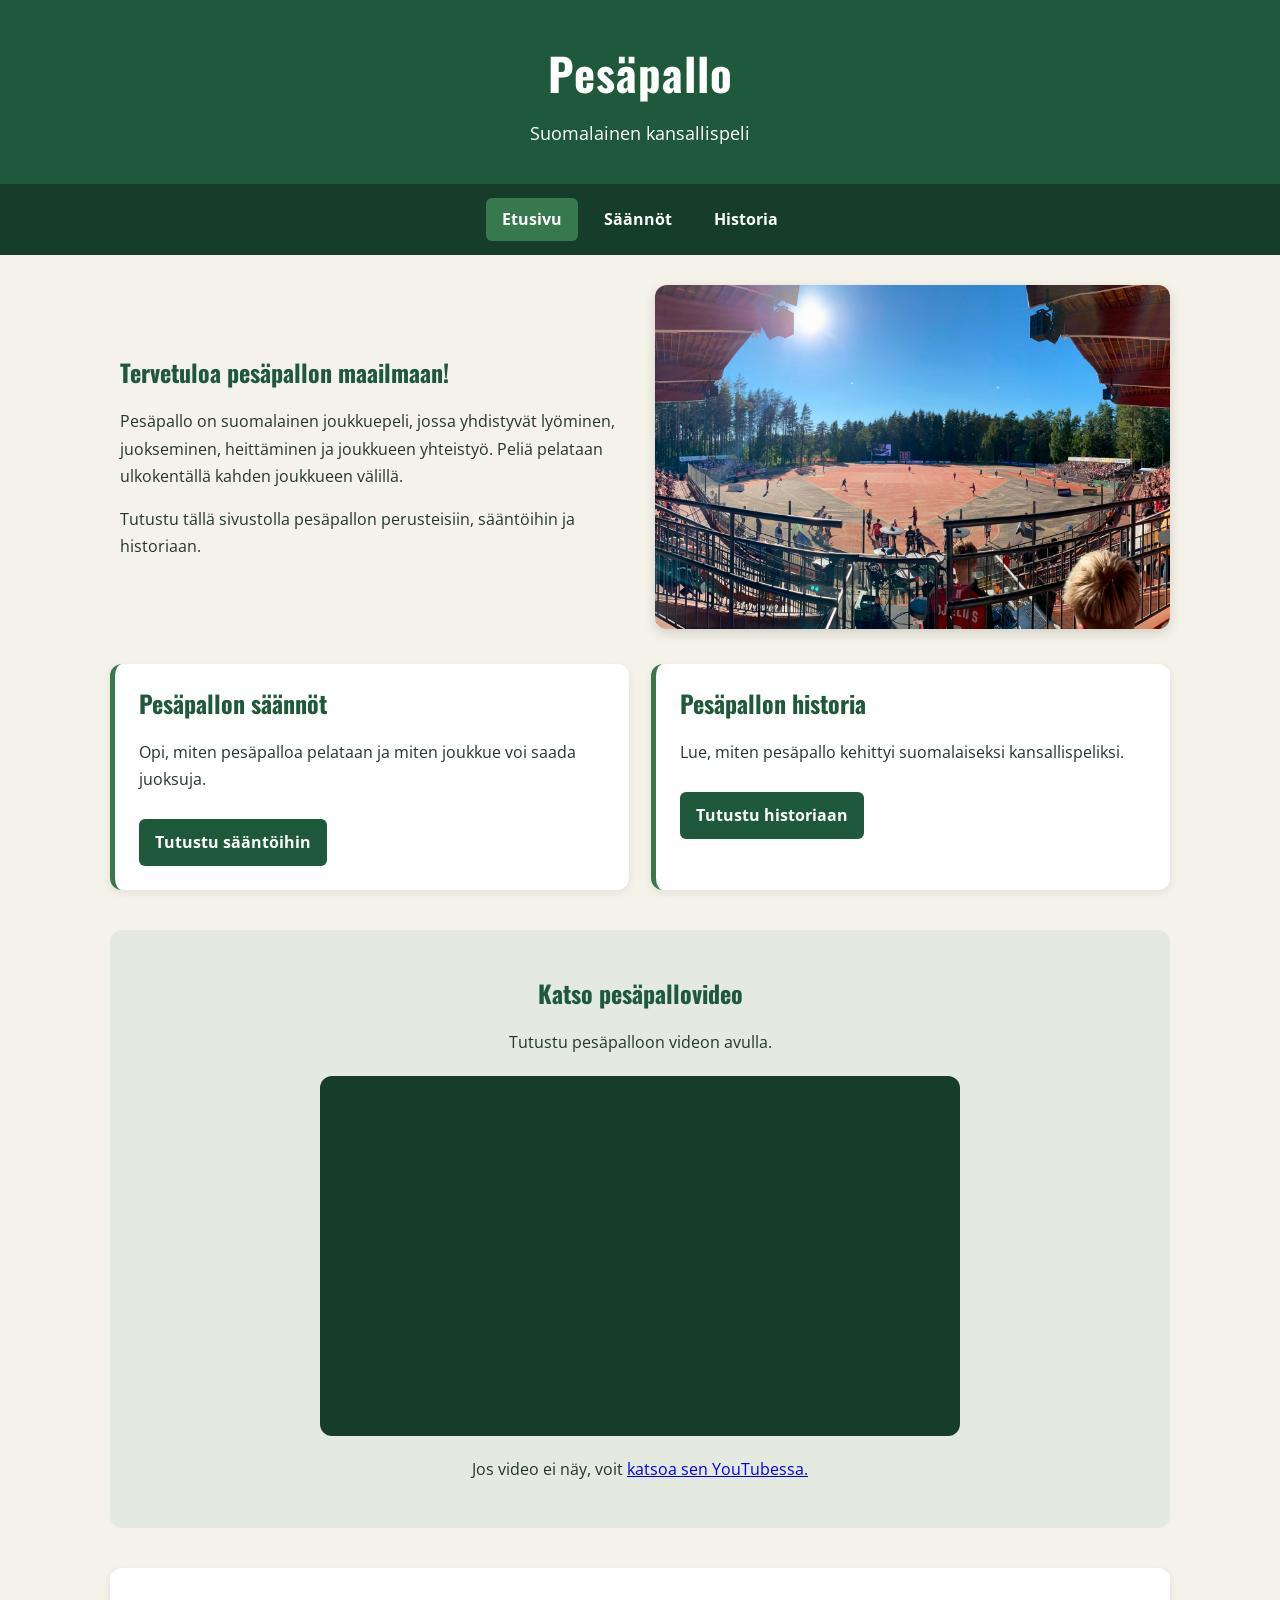
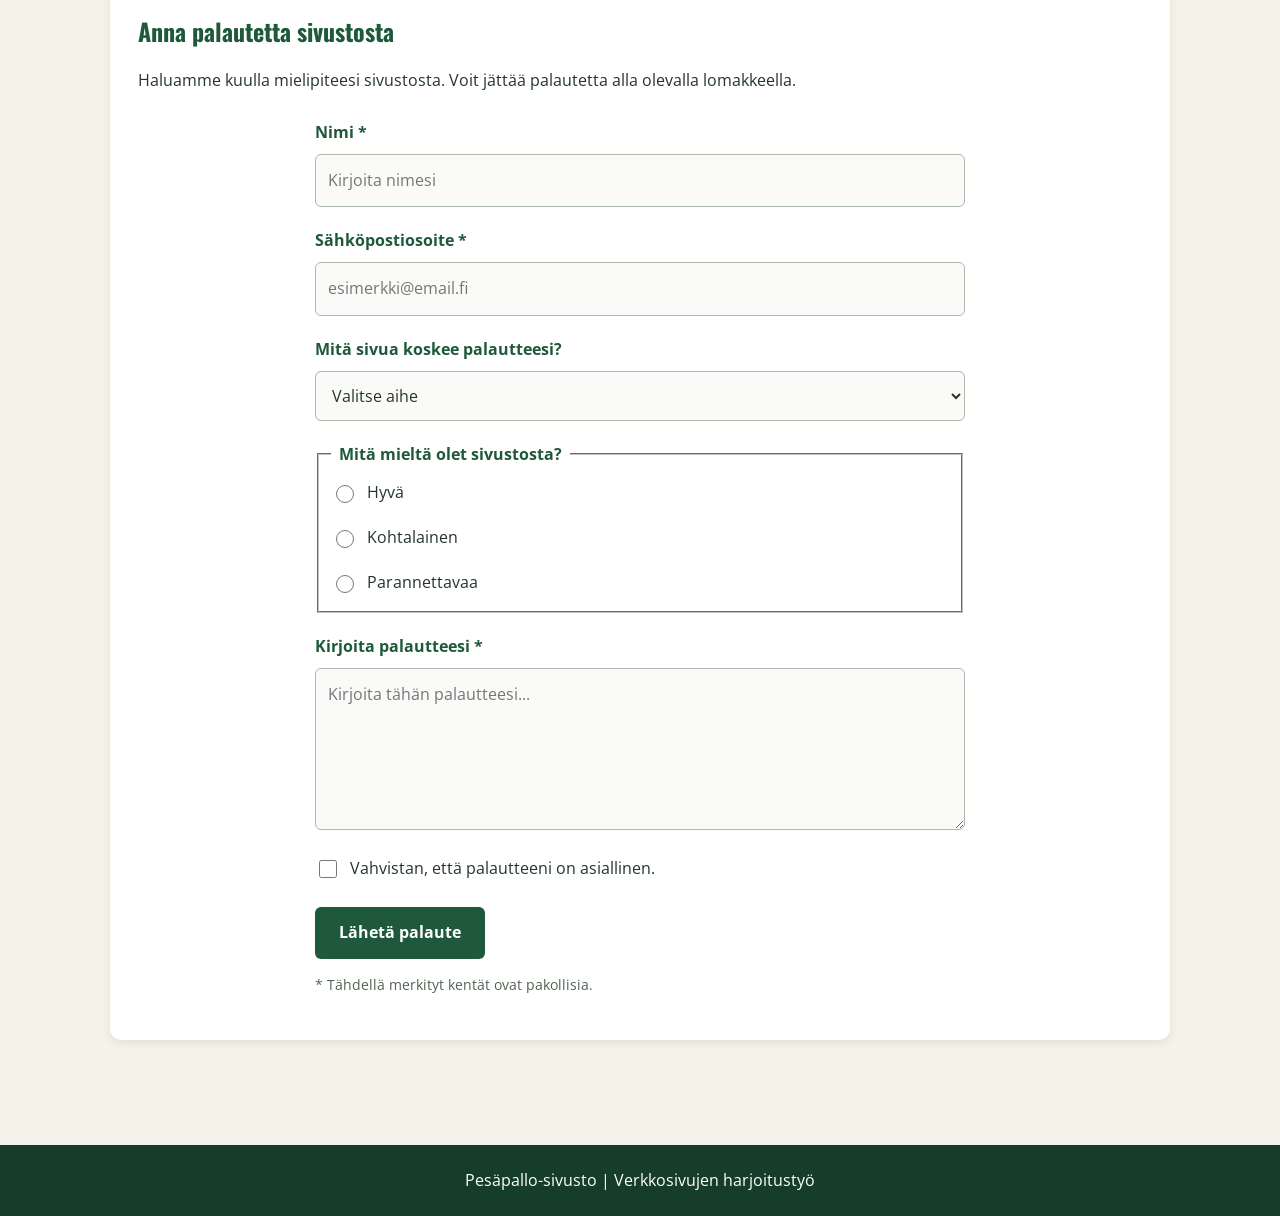
==== commit de218c2e: "Update index.html" ====
--- a/index.html
+++ b/index.html
@@ -40,7 +40,7 @@
             <img
                 class="hero-kuva"
                 src="images/pallo.jpg"
-                alt="Pesäpallokenttä ja pelaajia ottelun aikana"
+                alt="Pallo pelikentällä"
                 width="1080"
                 height="720">
         </section>
@@ -48,12 +48,10 @@
         <section class="kortit">
             <article class="kortti">
                 <h2>Pesäpallon säännöt</h2>
-
                 <p>
                     Opi, miten pesäpalloa pelataan ja miten joukkue
                     voi saada juoksuja.
                 </p>
-
                 <a class="linkki" href="saannot.html">
                     Tutustu sääntöihin
                 </a>
@@ -61,12 +59,10 @@
 
             <article class="kortti">
                 <h2>Pesäpallon historia</h2>
-
                 <p>
                     Lue, miten pesäpallo kehittyi suomalaiseksi
                     kansallispeliksi.
                 </p>
-
                 <a class="linkki" href="historia.html">
                     Tutustu historiaan
                 </a>
@@ -75,7 +71,6 @@
 
         <section class="media-osio">
             <h2>Katso pesäpallovideo</h2>
-
             <p>
                 Tutustu pesäpalloon videon avulla.
             </p>
@@ -189,7 +184,7 @@
                 </div>
 
                 <div class="lomake-kentta">
-                    <label class="valinta">
+                    <label class="valinta" for="hyvaksyminen">
                         <input
                             type="checkbox"
                             id="hyvaksyminen"
--- a/css/style.css
+++ b/css/style.css
@@ -143,6 +143,56 @@
     box-shadow: 0 3px 10px rgba(0, 0, 0, 0.07);
 }
 
+/* Taulukon tyylit */
+
+.taulukko-container {
+    width: 100%;
+    overflow-x: auto;
+    margin: 20px 0 30px;
+}
+
+.tietotaulukko {
+    width: 100%;
+    border-collapse: collapse;
+    background-color: white;
+    text-align: left;
+}
+
+.tietotaulukko caption {
+    padding: 12px;
+    font-weight: 700;
+    color: #1f593b;
+    text-align: left;
+}
+
+.tietotaulukko th,
+.tietotaulukko td {
+    padding: 14px 16px;
+    border-bottom: 1px solid #d5dfd4;
+    text-align: left;
+    vertical-align: middle;
+}
+
+.tietotaulukko thead {
+    background-color: #1f593b;
+    color: white;
+}
+
+.tietotaulukko tbody th {
+    font-weight: 700;
+    color: #1f593b;
+}
+
+.tietotaulukko tbody tr:nth-child(even) {
+    background-color: #edf2e9;
+}
+
+.tietotaulukko tbody tr:hover {
+    background-color: #e1eadf;
+}
+
+/* Videon tyylit */
+
 .media-osio {
     position: relative;
     margin: 40px 0 20px;
@@ -170,6 +220,105 @@
     border: 0;
 }
 
+/* Palautelomakkeen tyylit */
+
+.lomake-osio {
+    margin: 40px 0;
+    padding: 28px;
+    background-color: white;
+    border-radius: 12px;
+    box-shadow: 0 3px 10px rgba(0, 0, 0, 0.08);
+}
+
+.palautelomake {
+    max-width: 650px;
+    margin: 25px auto 0;
+}
+
+.lomake-kentta {
+    display: flex;
+    flex-direction: column;
+    gap: 8px;
+    margin-bottom: 20px;
+}
+
+.lomake-kentta label,
+.lomake-kentta legend {
+    font-weight: 700;
+    color: #1f593b;
+}
+
+.lomake-kentta input[type="text"],
+.lomake-kentta input[type="email"],
+.lomake-kentta select,
+.lomake-kentta textarea {
+    width: 100%;
+    padding: 12px;
+    font: inherit;
+    color: #24352a;
+    background-color: #fafbf8;
+    border: 1px solid #aab9a9;
+    border-radius: 6px;
+}
+
+.lomake-kentta input:focus,
+.lomake-kentta select:focus,
+.lomake-kentta textarea:focus {
+    outline: 3px solid #b6d5bd;
+    border-color: #1f593b;
+}
+
+.lomake-kentta textarea {
+    resize: vertical;
+}
+
+.lomake-kentta fieldset {
+    border: 1px solid #aab9a9;
+    border-radius: 6px;
+    padding: 15px;
+}
+
+.lomake-kentta legend {
+    padding: 0 8px;
+}
+
+.valinta {
+    display: flex;
+    flex-direction: row;
+    align-items: center;
+    gap: 10px;
+    margin: 5px 0;
+    font-weight: 400 !important;
+    color: #24352a !important;
+}
+
+.valinta input {
+    width: 18px;
+    height: 18px;
+    accent-color: #1f593b;
+}
+
+.laheta-nappi {
+    padding: 12px 24px;
+    background-color: #1f593b;
+    color: white;
+    font: inherit;
+    font-weight: 700;
+    border: none;
+    border-radius: 6px;
+    cursor: pointer;
+}
+
+.laheta-nappi:hover,
+.laheta-nappi:focus {
+    background-color: #38784f;
+}
+
+.pakolliset-tiedot {
+    font-size: 0.9rem;
+    color: #526353;
+}
+
 footer {
     position: relative;
     margin-top: 35px;
@@ -183,10 +332,13 @@
     margin: 0;
 }
 
-a:focus-visible {
+a:focus-visible,
+button:focus-visible {
     outline: 3px solid #e6b84a;
     outline-offset: 3px;
 }
+
+/* Mobiilinäytöt */
 
 @media (max-width: 700px) {
     .sivun-otsikko h1 {
@@ -211,11 +363,17 @@
     }
 
     .media-osio,
-    .sisalto {
+    .sisalto,
+    .lomake-osio {
         padding: 20px;
     }
 
     main {
         padding: 20px 14px;
     }
-}
+
+    .tietotaulukko th,
+    .tietotaulukko td {
+        padding: 10px;
+    }
+}
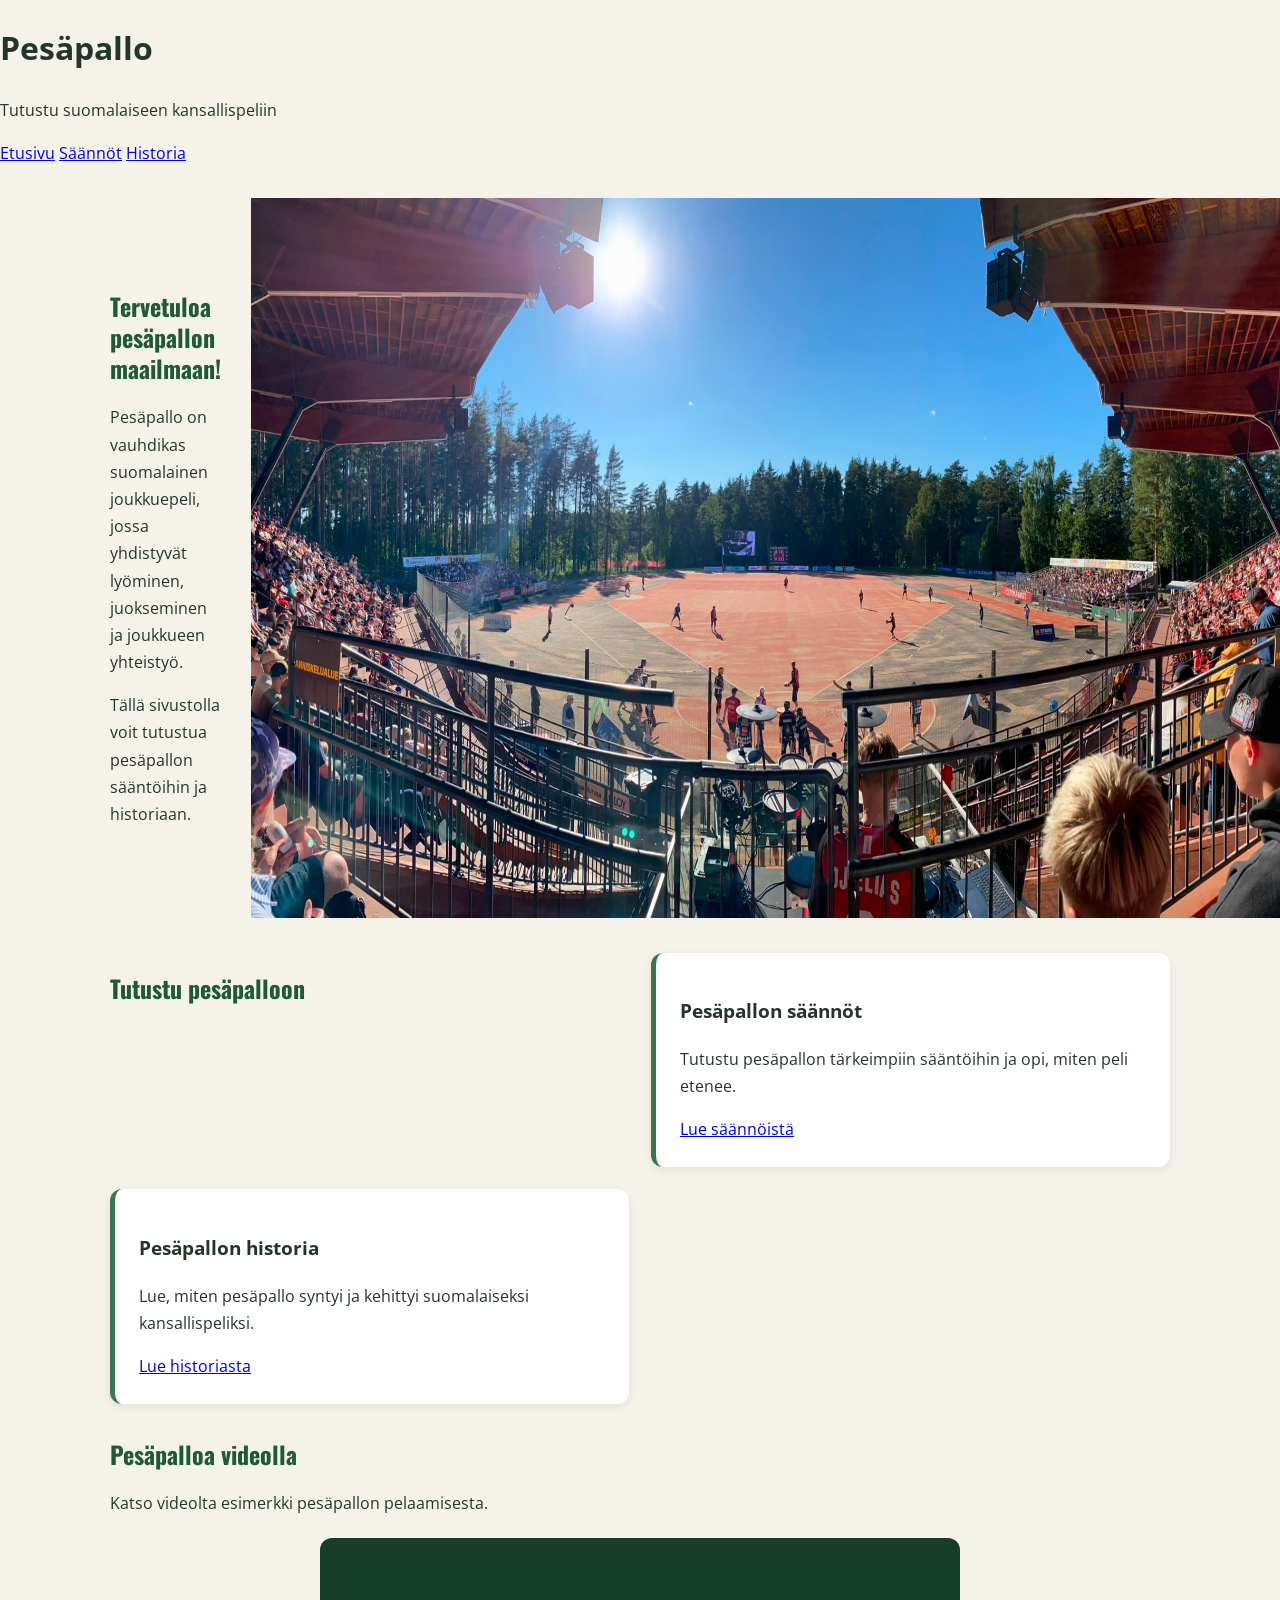
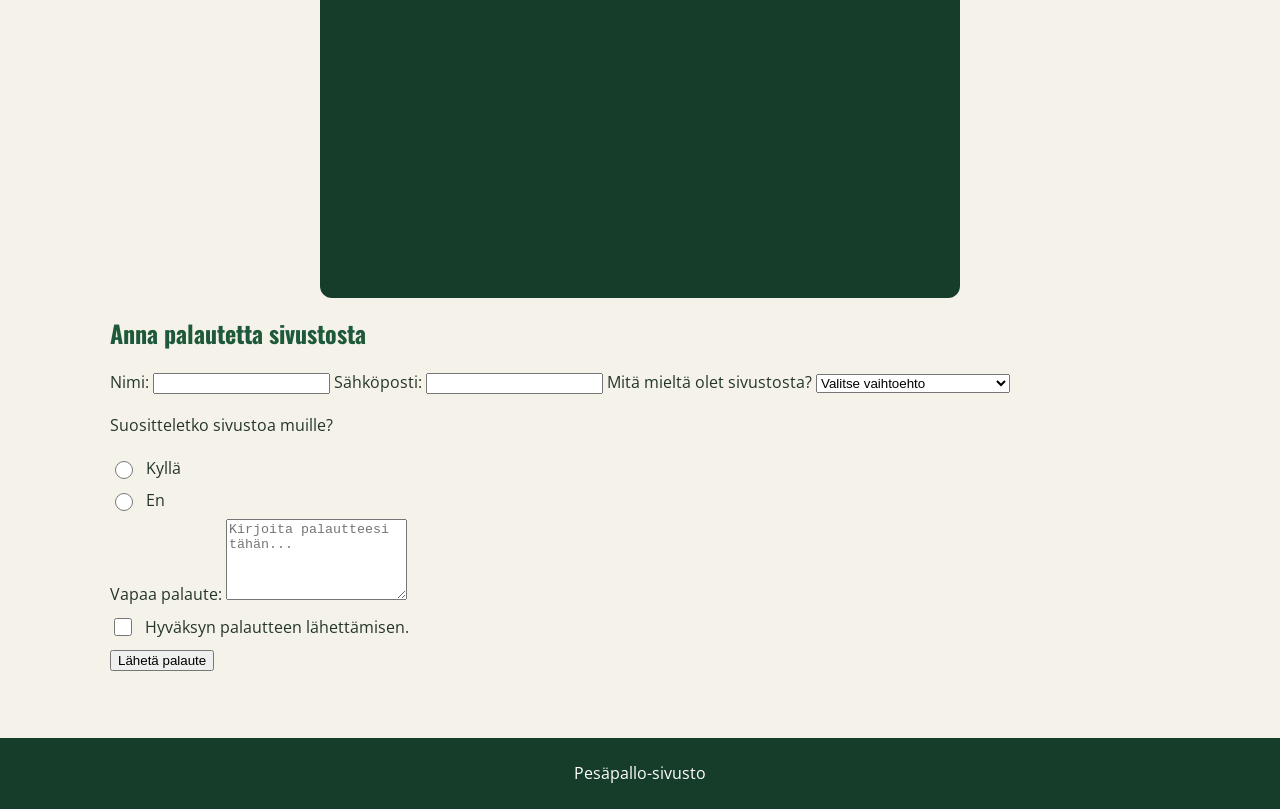
==== commit 9a8cbac2: "Update index.html" ====
--- a/index.html
+++ b/index.html
@@ -1,214 +1,171 @@
-
 <!DOCTYPE html>
 <html lang="fi">
 <head>
     <meta charset="UTF-8">
     <meta name="viewport" content="width=device-width, initial-scale=1.0">
+    <meta name="description" content="Tutustu pesäpalloon, sen sääntöihin ja historiaan.">
     <title>Pesäpallo – Etusivu</title>
     <link rel="stylesheet" href="css/style.css">
 </head>
+
 <body>
 
-    <header class="sivun-otsikko">
+    <header>
         <h1>Pesäpallo</h1>
-        <p>Suomalainen kansallispeli</p>
+        <p>Tutustu suomalaiseen kansallispeliin</p>
     </header>
 
-    <nav class="navigaatio" aria-label="Päänavigaatio">
-        <a href="index.html" aria-current="page">Etusivu</a>
+    <nav>
+        <a href="index.html">Etusivu</a>
         <a href="saannot.html">Säännöt</a>
         <a href="historia.html">Historia</a>
     </nav>
 
     <main>
+
         <section class="hero">
-            <div class="hero-teksti">
+            <div>
                 <h2>Tervetuloa pesäpallon maailmaan!</h2>
-
                 <p>
-                    Pesäpallo on suomalainen joukkuepeli, jossa yhdistyvät
-                    lyöminen, juokseminen, heittäminen ja joukkueen yhteistyö.
-                    Peliä pelataan ulkokentällä kahden joukkueen välillä.
+                    Pesäpallo on vauhdikas suomalainen joukkuepeli,
+                    jossa yhdistyvät lyöminen, juokseminen ja
+                    joukkueen yhteistyö.
                 </p>
-
                 <p>
-                    Tutustu tällä sivustolla pesäpallon perusteisiin,
+                    Tällä sivustolla voit tutustua pesäpallon
                     sääntöihin ja historiaan.
                 </p>
             </div>
 
             <img
-                class="hero-kuva"
                 src="images/pallo.jpg"
                 alt="Pallo pelikentällä"
                 width="1080"
-                height="720">
+                height="720"
+            >
         </section>
 
         <section class="kortit">
-            <article class="kortti">
-                <h2>Pesäpallon säännöt</h2>
+            <h2>Tutustu pesäpalloon</h2>
+
+            <div class="kortti">
+                <h3>Pesäpallon säännöt</h3>
                 <p>
-                    Opi, miten pesäpalloa pelataan ja miten joukkue
-                    voi saada juoksuja.
+                    Tutustu pesäpallon tärkeimpiin sääntöihin
+                    ja opi, miten peli etenee.
                 </p>
-                <a class="linkki" href="saannot.html">
-                    Tutustu sääntöihin
-                </a>
-            </article>
+                <a href="saannot.html">Lue säännöistä</a>
+            </div>
 
-            <article class="kortti">
-                <h2>Pesäpallon historia</h2>
+            <div class="kortti">
+                <h3>Pesäpallon historia</h3>
                 <p>
-                    Lue, miten pesäpallo kehittyi suomalaiseksi
-                    kansallispeliksi.
+                    Lue, miten pesäpallo syntyi ja kehittyi
+                    suomalaiseksi kansallispeliksi.
                 </p>
-                <a class="linkki" href="historia.html">
-                    Tutustu historiaan
-                </a>
-            </article>
+                <a href="historia.html">Lue historiasta</a>
+            </div>
         </section>
 
-        <section class="media-osio">
-            <h2>Katso pesäpallovideo</h2>
+        <section class="video">
+            <h2>Pesäpalloa videolla</h2>
             <p>
-                Tutustu pesäpalloon videon avulla.
+                Katso videolta esimerkki pesäpallon pelaamisesta.
             </p>
 
             <div class="video-container">
                 <iframe
                     src="https://www.youtube-nocookie.com/embed/uLBNd56MG34"
-                    title="Pesäpallovideo YouTubesta"
+                    title="Pesäpallovideo"
                     width="560"
                     height="315"
                     loading="lazy"
-                    allow="accelerometer; autoplay; clipboard-write; encrypted-media; gyroscope; picture-in-picture; web-share"
-                    referrerpolicy="strict-origin-when-cross-origin"
                     allowfullscreen>
                 </iframe>
             </div>
-
-            <p>
-                Jos video ei näy, voit
-                <a
-                    href="https://www.youtube.com/watch?v=uLBNd56MG34"
-                    target="_blank"
-                    rel="noopener noreferrer">
-                    katsoa sen YouTubessa.
-                </a>
-            </p>
         </section>
 
-        <section class="lomake-osio">
+        <section class="palaute">
             <h2>Anna palautetta sivustosta</h2>
 
-            <p>
-                Haluamme kuulla mielipiteesi sivustosta.
-                Voit jättää palautetta alla olevalla lomakkeella.
-            </p>
+            <form action="#" method="get">
 
-            <form class="palautelomake" action="#" method="get">
+                <label for="nimi">Nimi:</label>
+                <input
+                    type="text"
+                    id="nimi"
+                    name="nimi"
+                    required
+                >
 
-                <div class="lomake-kentta">
-                    <label for="nimi">Nimi *</label>
+                <label for="sahkoposti">Sähköposti:</label>
+                <input
+                    type="email"
+                    id="sahkoposti"
+                    name="sahkoposti"
+                    required
+                >
+
+                <label for="aihe">Mitä mieltä olet sivustosta?</label>
+                <select id="aihe" name="aihe" required>
+                    <option value="">Valitse vaihtoehto</option>
+                    <option value="hyva">Sivusto on hyvä</option>
+                    <option value="keskitaso">Sivusto on ihan hyvä</option>
+                    <option value="parannettavaa">Sivustossa on parannettavaa</option>
+                </select>
+
+                <p>Suositteletko sivustoa muille?</p>
+
+                <div class="valinta">
                     <input
-                        type="text"
-                        id="nimi"
-                        name="nimi"
-                        placeholder="Kirjoita nimesi"
-                        minlength="2"
-                        maxlength="50"
-                        required>
+                        type="radio"
+                        id="kylla"
+                        name="suosittelu"
+                        value="kylla"
+                        required
+                    >
+                    <label for="kylla">Kyllä</label>
                 </div>
 
-                <div class="lomake-kentta">
-                    <label for="sahkoposti">Sähköpostiosoite *</label>
+                <div class="valinta">
                     <input
-                        type="email"
-                        id="sahkoposti"
-                        name="sahkoposti"
-                        placeholder="esimerkki@email.fi"
-                        required>
+                        type="radio"
+                        id="ei"
+                        name="suosittelu"
+                        value="ei"
+                    >
+                    <label for="ei">En</label>
                 </div>
 
-                <div class="lomake-kentta">
-                    <label for="aihe">Mitä sivua koskee palautteesi?</label>
-                    <select id="aihe" name="aihe" required>
-                        <option value="">Valitse aihe</option>
-                        <option value="etusivu">Etusivu</option>
-                        <option value="saannot">Säännöt</option>
-                        <option value="historia">Historia</option>
-                        <option value="yleinen">Yleinen palaute</option>
-                    </select>
-                </div>
+                <label for="viesti">Vapaa palaute:</label>
+                <textarea
+                    id="viesti"
+                    name="viesti"
+                    rows="5"
+                    placeholder="Kirjoita palautteesi tähän..."
+                ></textarea>
 
-                <fieldset class="lomake-kentta">
-                    <legend>Mitä mieltä olet sivustosta?</legend>
-
-                    <label class="valinta">
-                        <input
-                            type="radio"
-                            name="arvio"
-                            value="hyva"
-                            required>
-                        Hyvä
-                    </label>
-
-                    <label class="valinta">
-                        <input
-                            type="radio"
-                            name="arvio"
-                            value="kohtalainen">
-                        Kohtalainen
-                    </label>
-
-                    <label class="valinta">
-                        <input
-                            type="radio"
-                            name="arvio"
-                            value="parannettavaa">
-                        Parannettavaa
-                    </label>
-                </fieldset>
-
-                <div class="lomake-kentta">
-                    <label for="palaute">Kirjoita palautteesi *</label>
-                    <textarea
-                        id="palaute"
-                        name="palaute"
-                        rows="5"
-                        minlength="5"
-                        maxlength="1000"
-                        placeholder="Kirjoita tähän palautteesi..."
-                        required></textarea>
-                </div>
-
-                <div class="lomake-kentta">
-                    <label class="valinta" for="hyvaksyminen">
-                        <input
-                            type="checkbox"
-                            id="hyvaksyminen"
-                            name="hyvaksyminen"
-                            value="kylla"
-                            required>
-                        Vahvistan, että palautteeni on asiallinen.
+                <div class="valinta">
+                    <input
+                        type="checkbox"
+                        id="hyvaksy"
+                        name="hyvaksy"
+                        required
+                    >
+                    <label for="hyvaksy">
+                        Hyväksyn palautteen lähettämisen.
                     </label>
                 </div>
 
-                <button type="submit" class="laheta-nappi">
-                    Lähetä palaute
-                </button>
-
-                <p class="pakolliset-tiedot">
-                    * Tähdellä merkityt kentät ovat pakollisia.
-                </p>
+                <button type="submit">Lähetä palaute</button>
 
             </form>
         </section>
+
     </main>
 
     <footer>
-        <p>Pesäpallo-sivusto | Verkkosivujen harjoitustyö</p>
+        <p>Pesäpallo-sivusto</p>
     </footer>
 
 </body>
--- a/css/style.css
+++ b/css/style.css
@@ -35,6 +35,8 @@
     margin: 8px 0 0;
     font-size: 1.1rem;
 }
+
+/* Navigaatio */
 
 .navigaatio {
     position: sticky;
@@ -63,6 +65,8 @@
     background-color: #38784f;
 }
 
+/* Sivun sisältö */
+
 main {
     width: 100%;
     max-width: 1100px;
@@ -75,6 +79,8 @@
     color: #1f593b;
     line-height: 1.3;
 }
+
+/* Etusivun kuva ja teksti */
 
 .hero {
     position: relative;
@@ -87,17 +93,21 @@
 
 .hero-teksti {
     padding: 10px;
+    min-width: 0;
 }
 
 .hero-kuva {
     display: block;
     width: 100%;
+    max-width: 100%;
     height: auto;
     aspect-ratio: 3 / 2;
     object-fit: cover;
     border-radius: 12px;
     box-shadow: 0 4px 12px rgba(0, 0, 0, 0.15);
 }
+
+/* Etusivun kortit */
 
 .kortit {
     display: grid;
@@ -107,6 +117,7 @@
 }
 
 .kortti {
+    min-width: 0;
     background-color: white;
     padding: 24px;
     border-radius: 12px;
@@ -117,6 +128,8 @@
 .kortti h2 {
     margin-top: 0;
 }
+
+/* Linkit ja painikkeet */
 
 .linkki {
     display: inline-block;
@@ -135,7 +148,10 @@
     text-decoration: underline;
 }
 
+/* Sisältöalue */
+
 .sisalto {
+    min-width: 0;
     background-color: white;
     padding: 28px;
     margin: 20px 0;
@@ -143,7 +159,7 @@
     box-shadow: 0 3px 10px rgba(0, 0, 0, 0.07);
 }
 
-/* Taulukon tyylit */
+/* Taulukko */
 
 .taulukko-container {
     width: 100%;
@@ -191,7 +207,7 @@
     background-color: #e1eadf;
 }
 
-/* Videon tyylit */
+/* YouTube-video */
 
 .media-osio {
     position: relative;
@@ -220,9 +236,10 @@
     border: 0;
 }
 
-/* Palautelomakkeen tyylit */
+/* Palautelomake */
 
 .lomake-osio {
+    min-width: 0;
     margin: 40px 0;
     padding: 28px;
     background-color: white;
@@ -231,6 +248,7 @@
 }
 
 .palautelomake {
+    width: 100%;
     max-width: 650px;
     margin: 25px auto 0;
 }
@@ -239,6 +257,7 @@
     display: flex;
     flex-direction: column;
     gap: 8px;
+    min-width: 0;
     margin-bottom: 20px;
 }
 
@@ -253,6 +272,7 @@
 .lomake-kentta select,
 .lomake-kentta textarea {
     width: 100%;
+    max-width: 100%;
     padding: 12px;
     font: inherit;
     color: #24352a;
@@ -319,6 +339,8 @@
     color: #526353;
 }
 
+/* Alatunniste */
+
 footer {
     position: relative;
     margin-top: 35px;
@@ -332,13 +354,15 @@
     margin: 0;
 }
 
+/* Näppäimistökäytön fokus */
+
 a:focus-visible,
 button:focus-visible {
     outline: 3px solid #e6b84a;
     outline-offset: 3px;
 }
 
-/* Mobiilinäytöt */
+/* Media query 1: puhelimet */
 
 @media (max-width: 700px) {
     .sivun-otsikko h1 {
@@ -377,3 +401,36 @@
         padding: 10px;
     }
 }
+
+/* Media query 2: tabletit ja keskikokoiset näytöt */
+
+@media (min-width: 701px) and (max-width: 950px) {
+    main {
+        padding: 25px 18px;
+    }
+
+    .hero {
+        gap: 18px;
+    }
+
+    .hero-teksti {
+        min-width: 0;
+    }
+
+    .hero-kuva {
+        max-width: 100%;
+    }
+
+    .kortit {
+        gap: 15px;
+    }
+
+    .kortti {
+        min-width: 0;
+        padding: 18px;
+    }
+
+    .lomake-osio {
+        padding: 24px;
+    }
+}
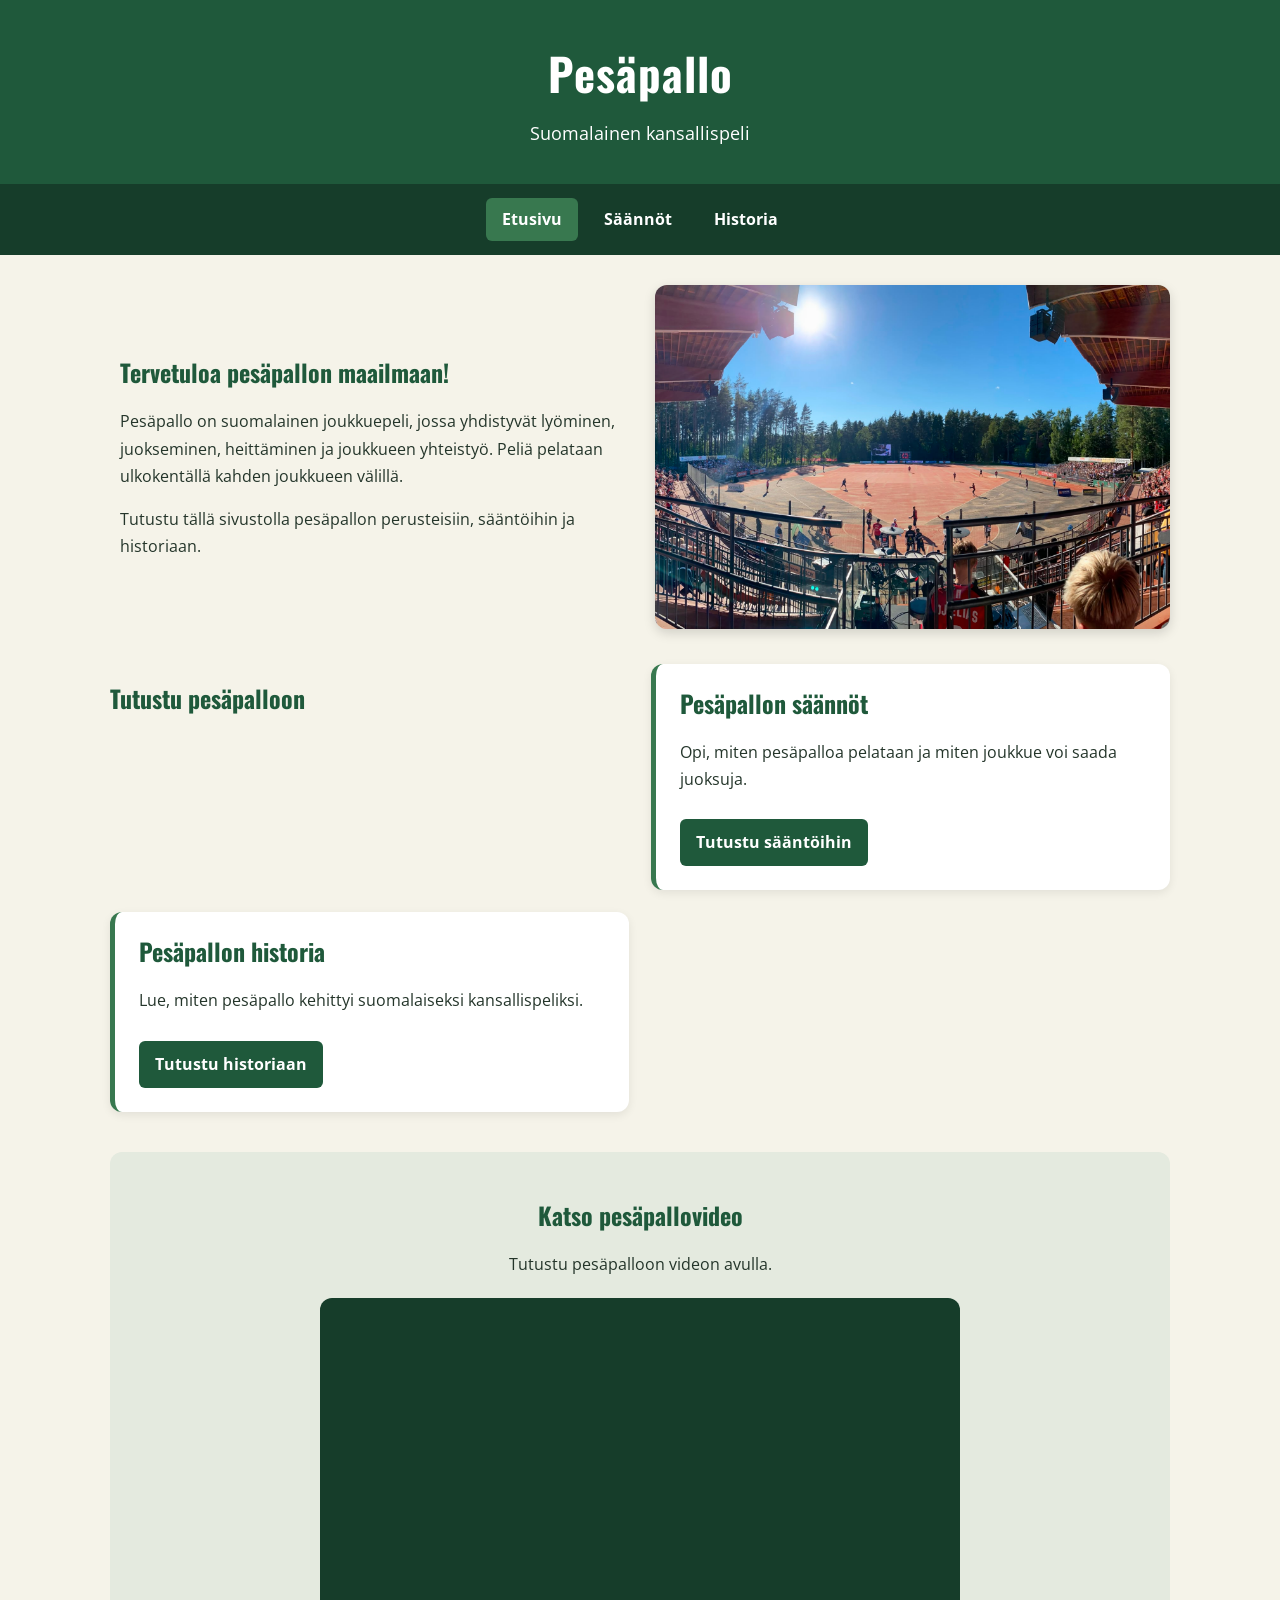
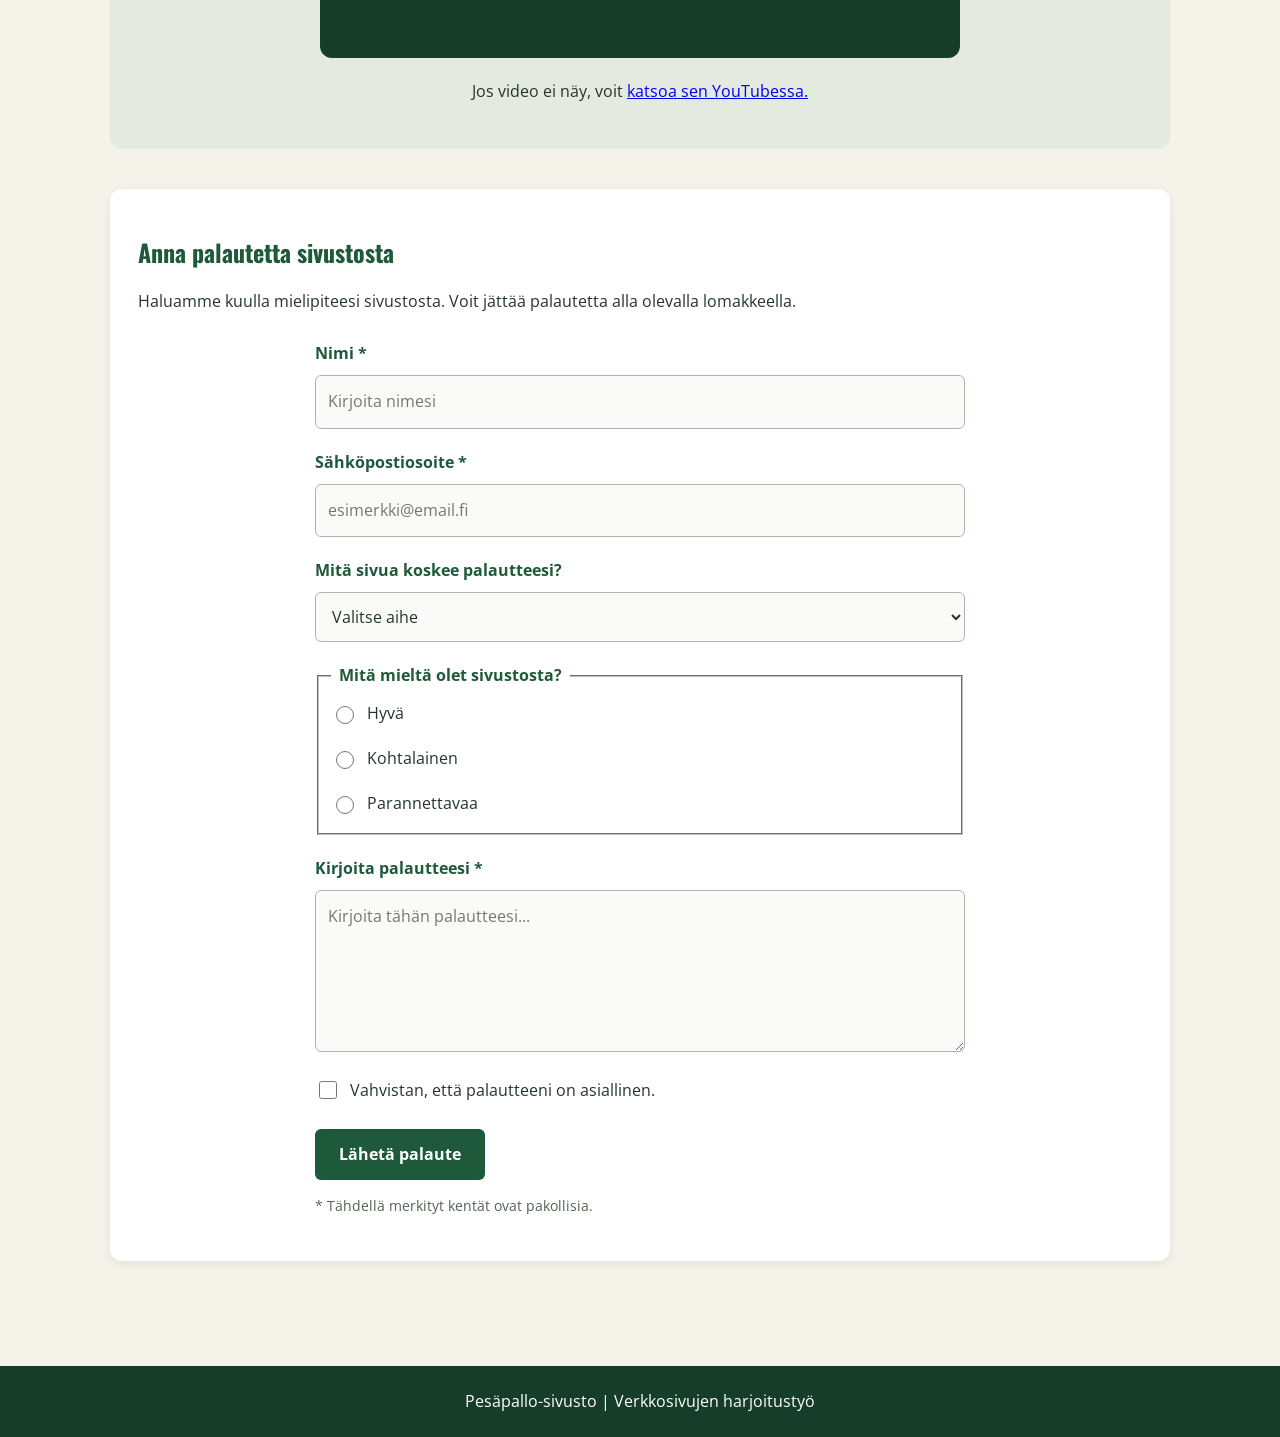
==== commit b30c3551: "Update index.html" ====
--- a/index.html
+++ b/index.html
@@ -1,171 +1,201 @@
+
 <!DOCTYPE html>
 <html lang="fi">
 <head>
     <meta charset="UTF-8">
     <meta name="viewport" content="width=device-width, initial-scale=1.0">
-    <meta name="description" content="Tutustu pesäpalloon, sen sääntöihin ja historiaan.">
     <title>Pesäpallo – Etusivu</title>
     <link rel="stylesheet" href="css/style.css">
 </head>
-
 <body>
 
-    <header>
+    <header class="sivun-otsikko">
         <h1>Pesäpallo</h1>
-        <p>Tutustu suomalaiseen kansallispeliin</p>
+        <p>Suomalainen kansallispeli</p>
     </header>
 
-    <nav>
-        <a href="index.html">Etusivu</a>
+    <nav class="navigaatio" aria-label="Päänavigaatio">
+        <a href="index.html" aria-current="page">Etusivu</a>
         <a href="saannot.html">Säännöt</a>
         <a href="historia.html">Historia</a>
     </nav>
 
     <main>
-
         <section class="hero">
-            <div>
+            <div class="hero-teksti">
                 <h2>Tervetuloa pesäpallon maailmaan!</h2>
                 <p>
-                    Pesäpallo on vauhdikas suomalainen joukkuepeli,
-                    jossa yhdistyvät lyöminen, juokseminen ja
-                    joukkueen yhteistyö.
-                </p>
-                <p>
-                    Tällä sivustolla voit tutustua pesäpallon
+                    Pesäpallo on suomalainen joukkuepeli, jossa yhdistyvät
+                    lyöminen, juokseminen, heittäminen ja joukkueen yhteistyö.
+                    Peliä pelataan ulkokentällä kahden joukkueen välillä.
+                </p>
+                <p>
+                    Tutustu tällä sivustolla pesäpallon perusteisiin,
                     sääntöihin ja historiaan.
                 </p>
             </div>
 
             <img
+                class="hero-kuva"
                 src="images/pallo.jpg"
-                alt="Pallo pelikentällä"
+                alt="Pesäpallokenttä ja pelaajia ottelun aikana"
                 width="1080"
-                height="720"
-            >
+                height="720">
         </section>
 
         <section class="kortit">
-            <h2>Tutustu pesäpalloon</h2>
-
-            <div class="kortti">
-                <h3>Pesäpallon säännöt</h3>
-                <p>
-                    Tutustu pesäpallon tärkeimpiin sääntöihin
-                    ja opi, miten peli etenee.
-                </p>
-                <a href="saannot.html">Lue säännöistä</a>
-            </div>
-
-            <div class="kortti">
-                <h3>Pesäpallon historia</h3>
-                <p>
-                    Lue, miten pesäpallo syntyi ja kehittyi
-                    suomalaiseksi kansallispeliksi.
-                </p>
-                <a href="historia.html">Lue historiasta</a>
-            </div>
-        </section>
-
-        <section class="video">
-            <h2>Pesäpalloa videolla</h2>
+            <h2 class="kortit-otsikko">Tutustu pesäpalloon</h2>
+
+            <article class="kortti">
+                <h2>Pesäpallon säännöt</h2>
+                <p>
+                    Opi, miten pesäpalloa pelataan ja miten joukkue
+                    voi saada juoksuja.
+                </p>
+                <a class="linkki" href="saannot.html">
+                    Tutustu sääntöihin
+                </a>
+            </article>
+
+            <article class="kortti">
+                <h2>Pesäpallon historia</h2>
+                <p>
+                    Lue, miten pesäpallo kehittyi suomalaiseksi
+                    kansallispeliksi.
+                </p>
+                <a class="linkki" href="historia.html">
+                    Tutustu historiaan
+                </a>
+            </article>
+        </section>
+
+        <section class="media-osio">
+            <h2>Katso pesäpallovideo</h2>
             <p>
-                Katso videolta esimerkki pesäpallon pelaamisesta.
+                Tutustu pesäpalloon videon avulla.
             </p>
 
             <div class="video-container">
                 <iframe
                     src="https://www.youtube-nocookie.com/embed/uLBNd56MG34"
-                    title="Pesäpallovideo"
+                    title="Pesäpallovideo YouTubesta"
                     width="560"
                     height="315"
                     loading="lazy"
+                    allow="accelerometer; autoplay; clipboard-write; encrypted-media; gyroscope; picture-in-picture; web-share"
+                    referrerpolicy="strict-origin-when-cross-origin"
                     allowfullscreen>
                 </iframe>
             </div>
-        </section>
-
-        <section class="palaute">
+
+            <p>
+                Jos video ei näy, voit
+                <a
+                    href="https://www.youtube.com/watch?v=uLBNd56MG34"
+                    target="_blank"
+                    rel="noopener noreferrer">
+                    katsoa sen YouTubessa.
+                </a>
+            </p>
+        </section>
+
+        <section class="lomake-osio">
             <h2>Anna palautetta sivustosta</h2>
-
-            <form action="#" method="get">
-
-                <label for="nimi">Nimi:</label>
-                <input
-                    type="text"
-                    id="nimi"
-                    name="nimi"
-                    required
-                >
-
-                <label for="sahkoposti">Sähköposti:</label>
-                <input
-                    type="email"
-                    id="sahkoposti"
-                    name="sahkoposti"
-                    required
-                >
-
-                <label for="aihe">Mitä mieltä olet sivustosta?</label>
-                <select id="aihe" name="aihe" required>
-                    <option value="">Valitse vaihtoehto</option>
-                    <option value="hyva">Sivusto on hyvä</option>
-                    <option value="keskitaso">Sivusto on ihan hyvä</option>
-                    <option value="parannettavaa">Sivustossa on parannettavaa</option>
-                </select>
-
-                <p>Suositteletko sivustoa muille?</p>
-
-                <div class="valinta">
+            <p>
+                Haluamme kuulla mielipiteesi sivustosta.
+                Voit jättää palautetta alla olevalla lomakkeella.
+            </p>
+
+            <form class="palautelomake" action="#" method="get">
+                <div class="lomake-kentta">
+                    <label for="nimi">Nimi *</label>
                     <input
-                        type="radio"
-                        id="kylla"
-                        name="suosittelu"
-                        value="kylla"
-                        required
-                    >
-                    <label for="kylla">Kyllä</label>
-                </div>
-
-                <div class="valinta">
+                        type="text"
+                        id="nimi"
+                        name="nimi"
+                        placeholder="Kirjoita nimesi"
+                        minlength="2"
+                        maxlength="50"
+                        required>
+                </div>
+
+                <div class="lomake-kentta">
+                    <label for="sahkoposti">Sähköpostiosoite *</label>
                     <input
-                        type="radio"
-                        id="ei"
-                        name="suosittelu"
-                        value="ei"
-                    >
-                    <label for="ei">En</label>
-                </div>
-
-                <label for="viesti">Vapaa palaute:</label>
-                <textarea
-                    id="viesti"
-                    name="viesti"
-                    rows="5"
-                    placeholder="Kirjoita palautteesi tähän..."
-                ></textarea>
-
-                <div class="valinta">
-                    <input
-                        type="checkbox"
-                        id="hyvaksy"
-                        name="hyvaksy"
-                        required
-                    >
-                    <label for="hyvaksy">
-                        Hyväksyn palautteen lähettämisen.
-                    </label>
-                </div>
-
-                <button type="submit">Lähetä palaute</button>
-
+                        type="email"
+                        id="sahkoposti"
+                        name="sahkoposti"
+                        placeholder="esimerkki@email.fi"
+                        required>
+                </div>
+
+                <div class="lomake-kentta">
+                    <label for="aihe">Mitä sivua koskee palautteesi?</label>
+                    <select id="aihe" name="aihe" required>
+                        <option value="">Valitse aihe</option>
+                        <option value="etusivu">Etusivu</option>
+                        <option value="saannot">Säännöt</option>
+                        <option value="historia">Historia</option>
+                        <option value="yleinen">Yleinen palaute</option>
+                    </select>
+                </div>
+
+                <fieldset class="lomake-kentta">
+                    <legend>Mitä mieltä olet sivustosta?</legend>
+
+                    <label class="valinta">
+                        <input type="radio" name="arvio" value="hyva" required>
+                        Hyvä
+                    </label>
+
+                    <label class="valinta">
+                        <input type="radio" name="arvio" value="kohtalainen">
+                        Kohtalainen
+                    </label>
+
+                    <label class="valinta">
+                        <input type="radio" name="arvio" value="parannettavaa">
+                        Parannettavaa
+                    </label>
+                </fieldset>
+
+                <div class="lomake-kentta">
+                    <label for="palaute">Kirjoita palautteesi *</label>
+                    <textarea
+                        id="palaute"
+                        name="palaute"
+                        rows="5"
+                        minlength="5"
+                        maxlength="1000"
+                        placeholder="Kirjoita tähän palautteesi..."
+                        required></textarea>
+                </div>
+
+                <div class="lomake-kentta">
+                    <label class="valinta">
+                        <input
+                            type="checkbox"
+                            id="hyvaksyminen"
+                            name="hyvaksyminen"
+                            value="kylla"
+                            required>
+                        Vahvistan, että palautteeni on asiallinen.
+                    </label>
+                </div>
+
+                <button type="submit" class="laheta-nappi">
+                    Lähetä palaute
+                </button>
+
+                <p class="pakolliset-tiedot">
+                    * Tähdellä merkityt kentät ovat pakollisia.
+                </p>
             </form>
         </section>
-
     </main>
 
     <footer>
-        <p>Pesäpallo-sivusto</p>
+        <p>Pesäpallo-sivusto | Verkkosivujen harjoitustyö</p>
     </footer>
 
 </body>
